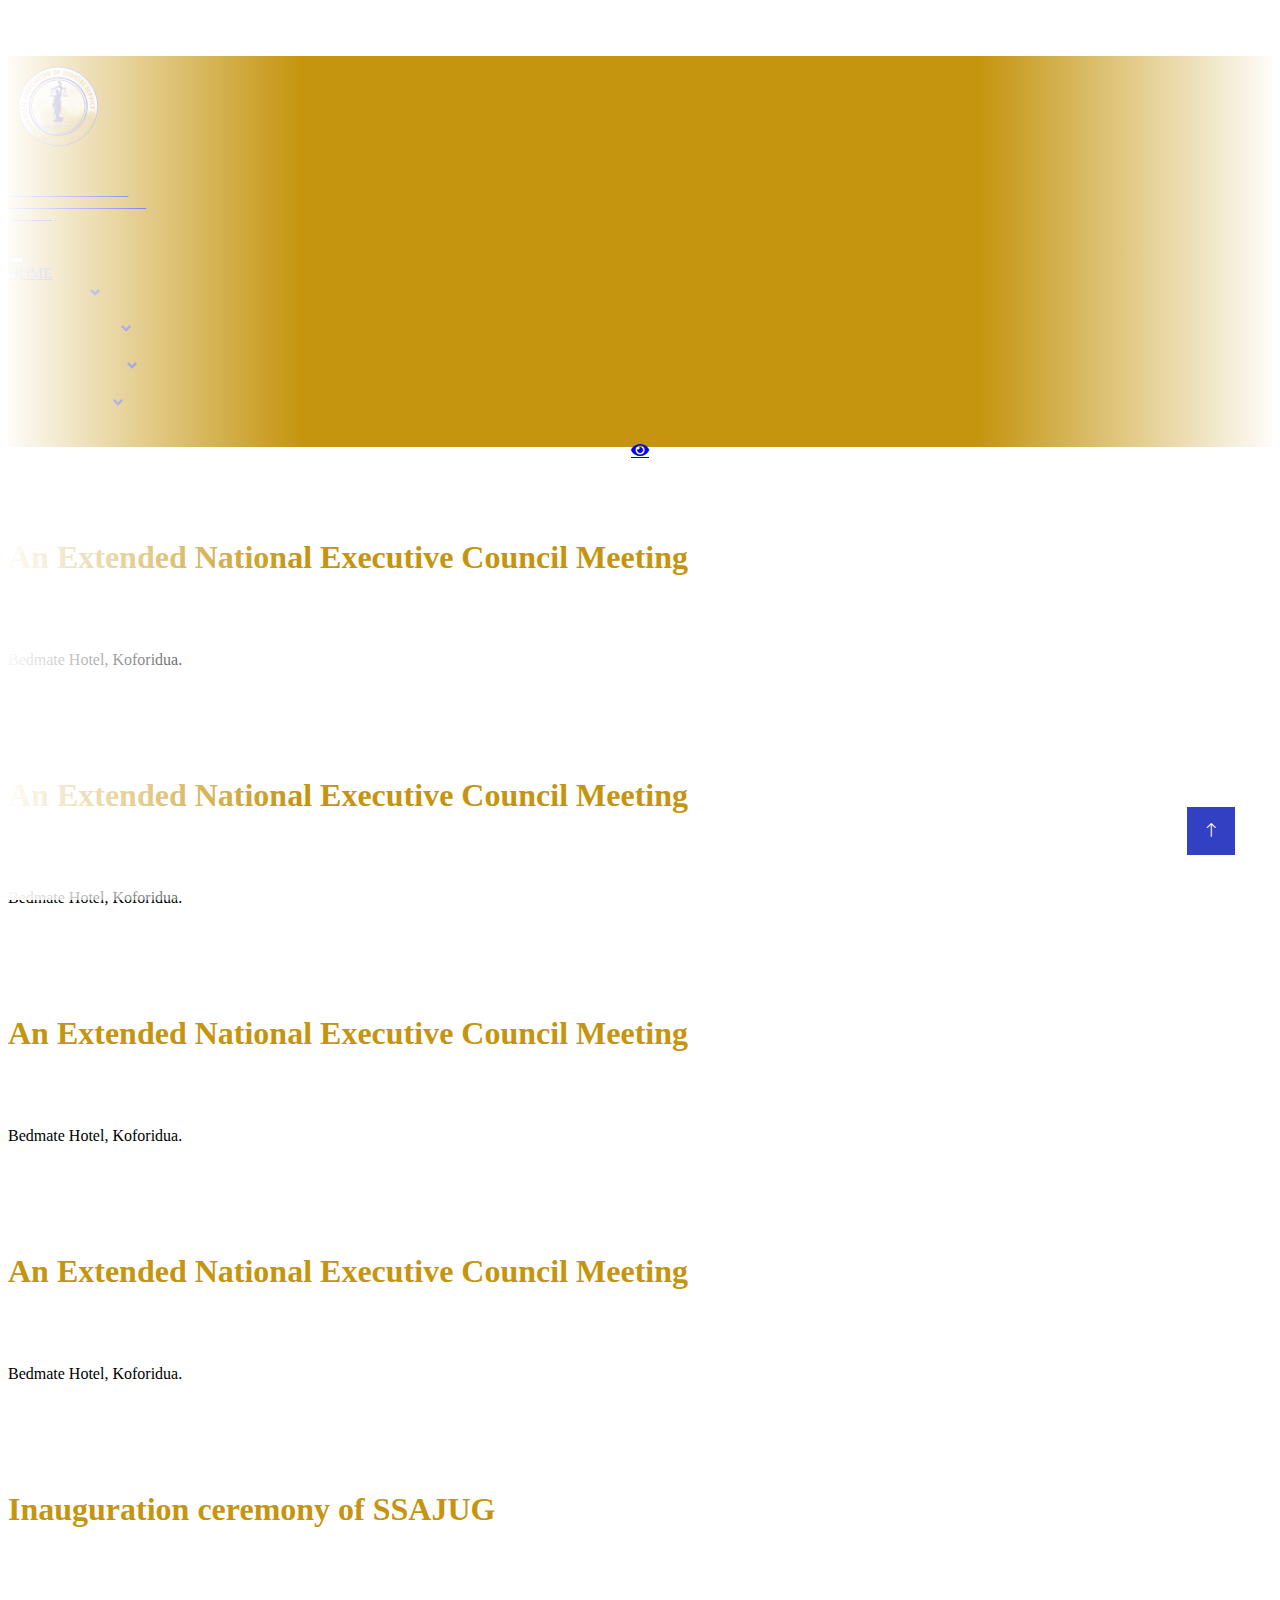
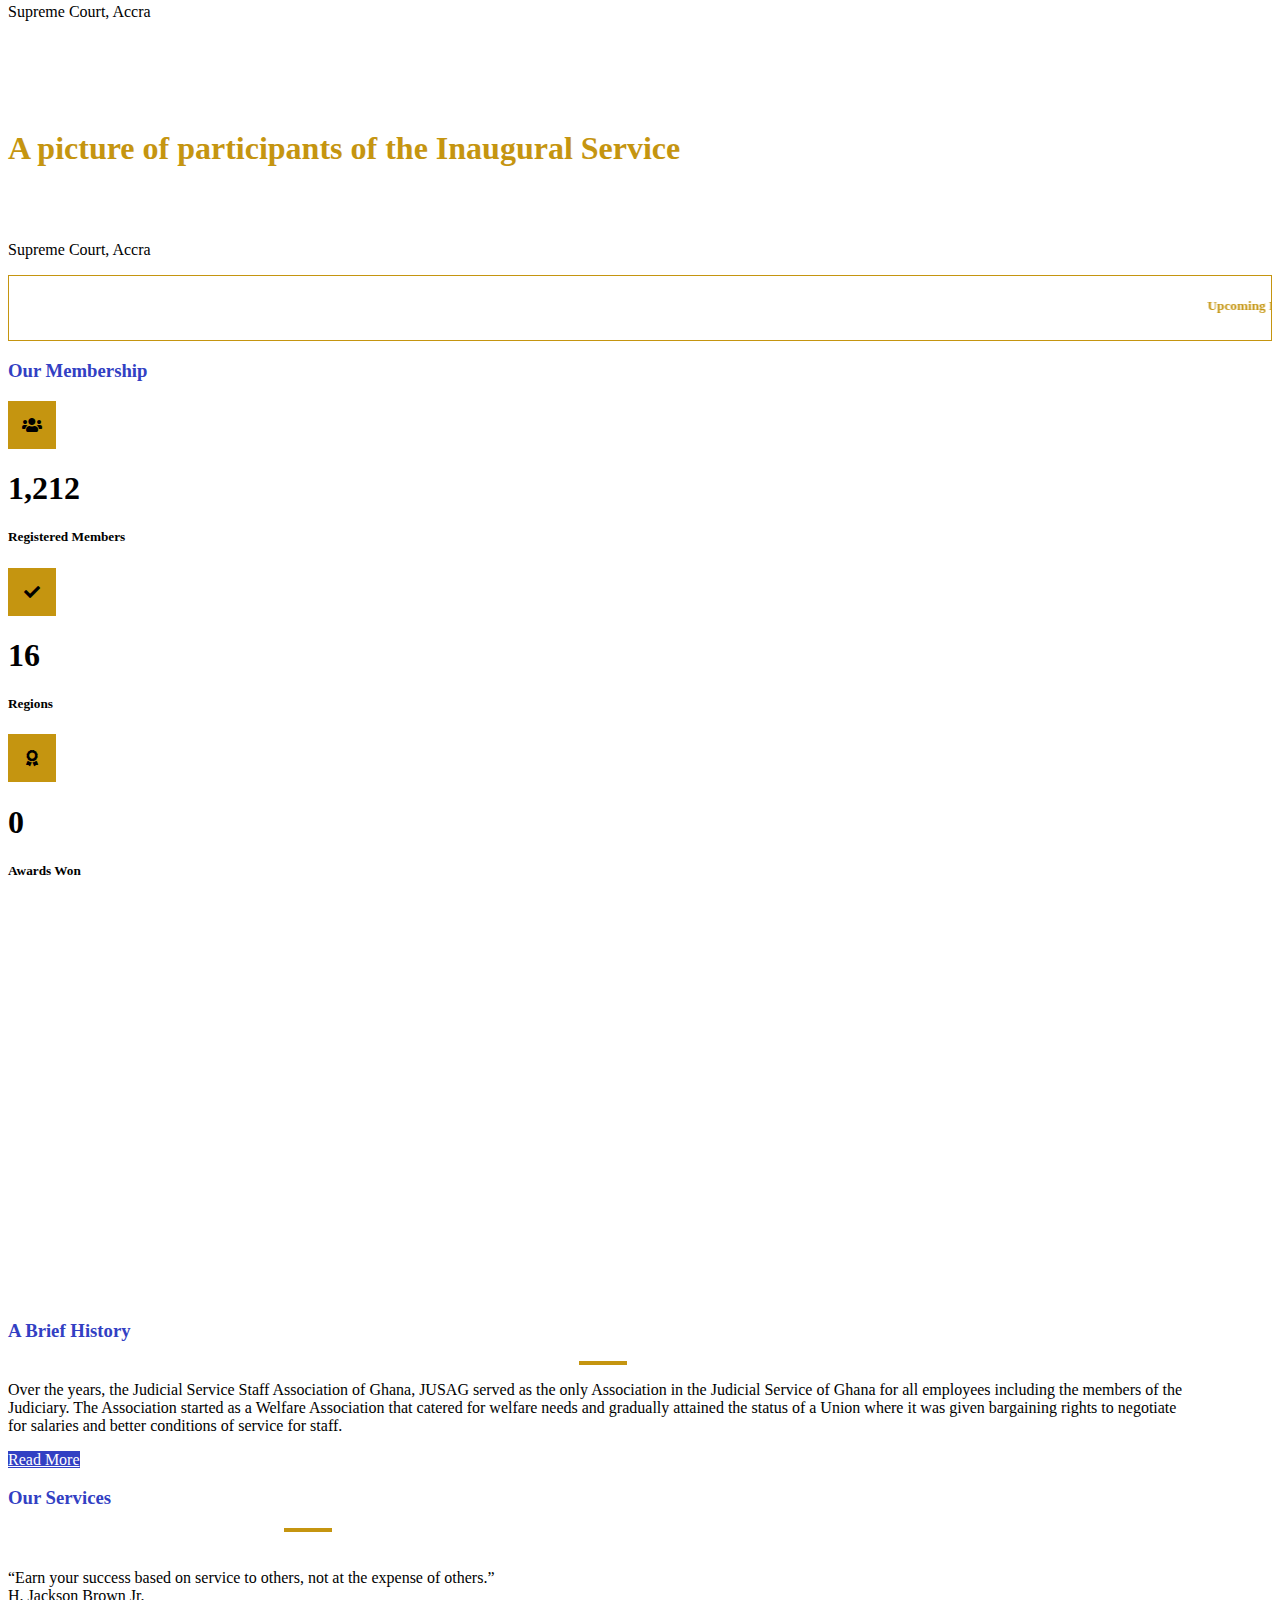
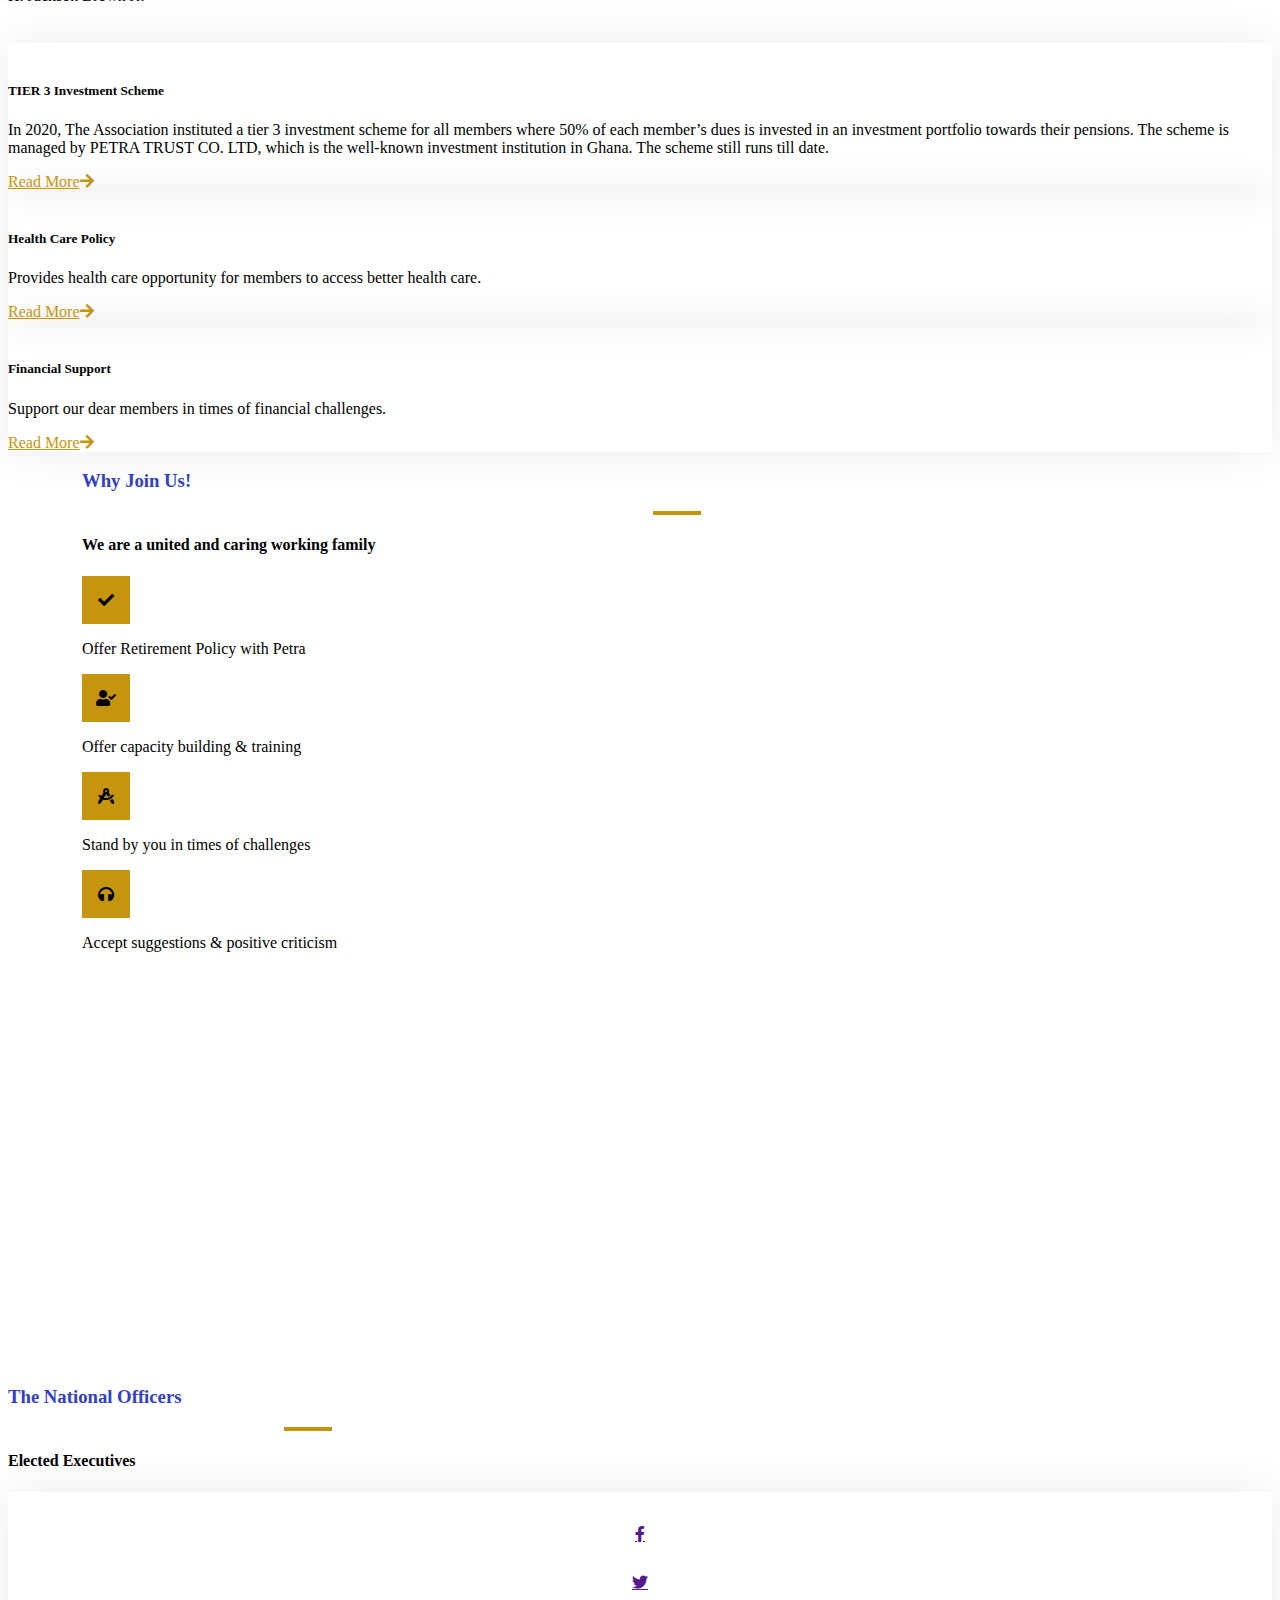
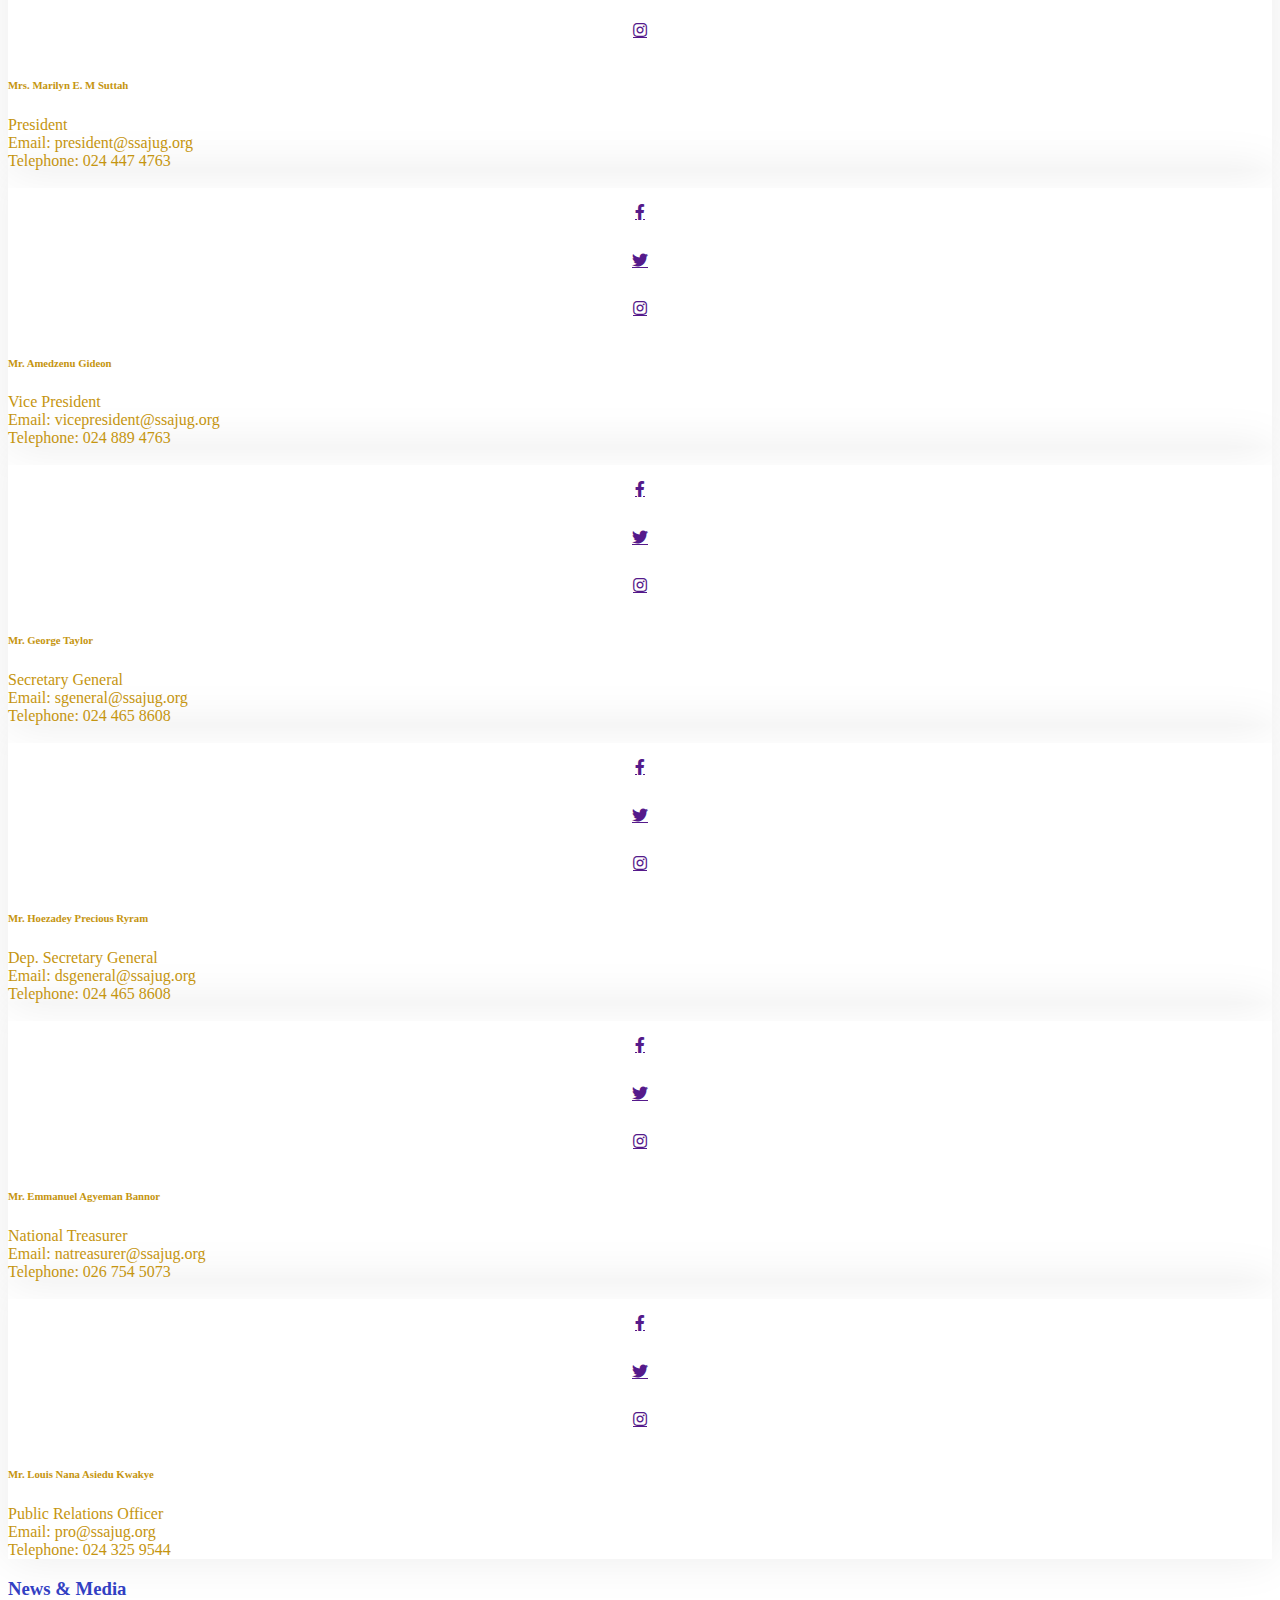
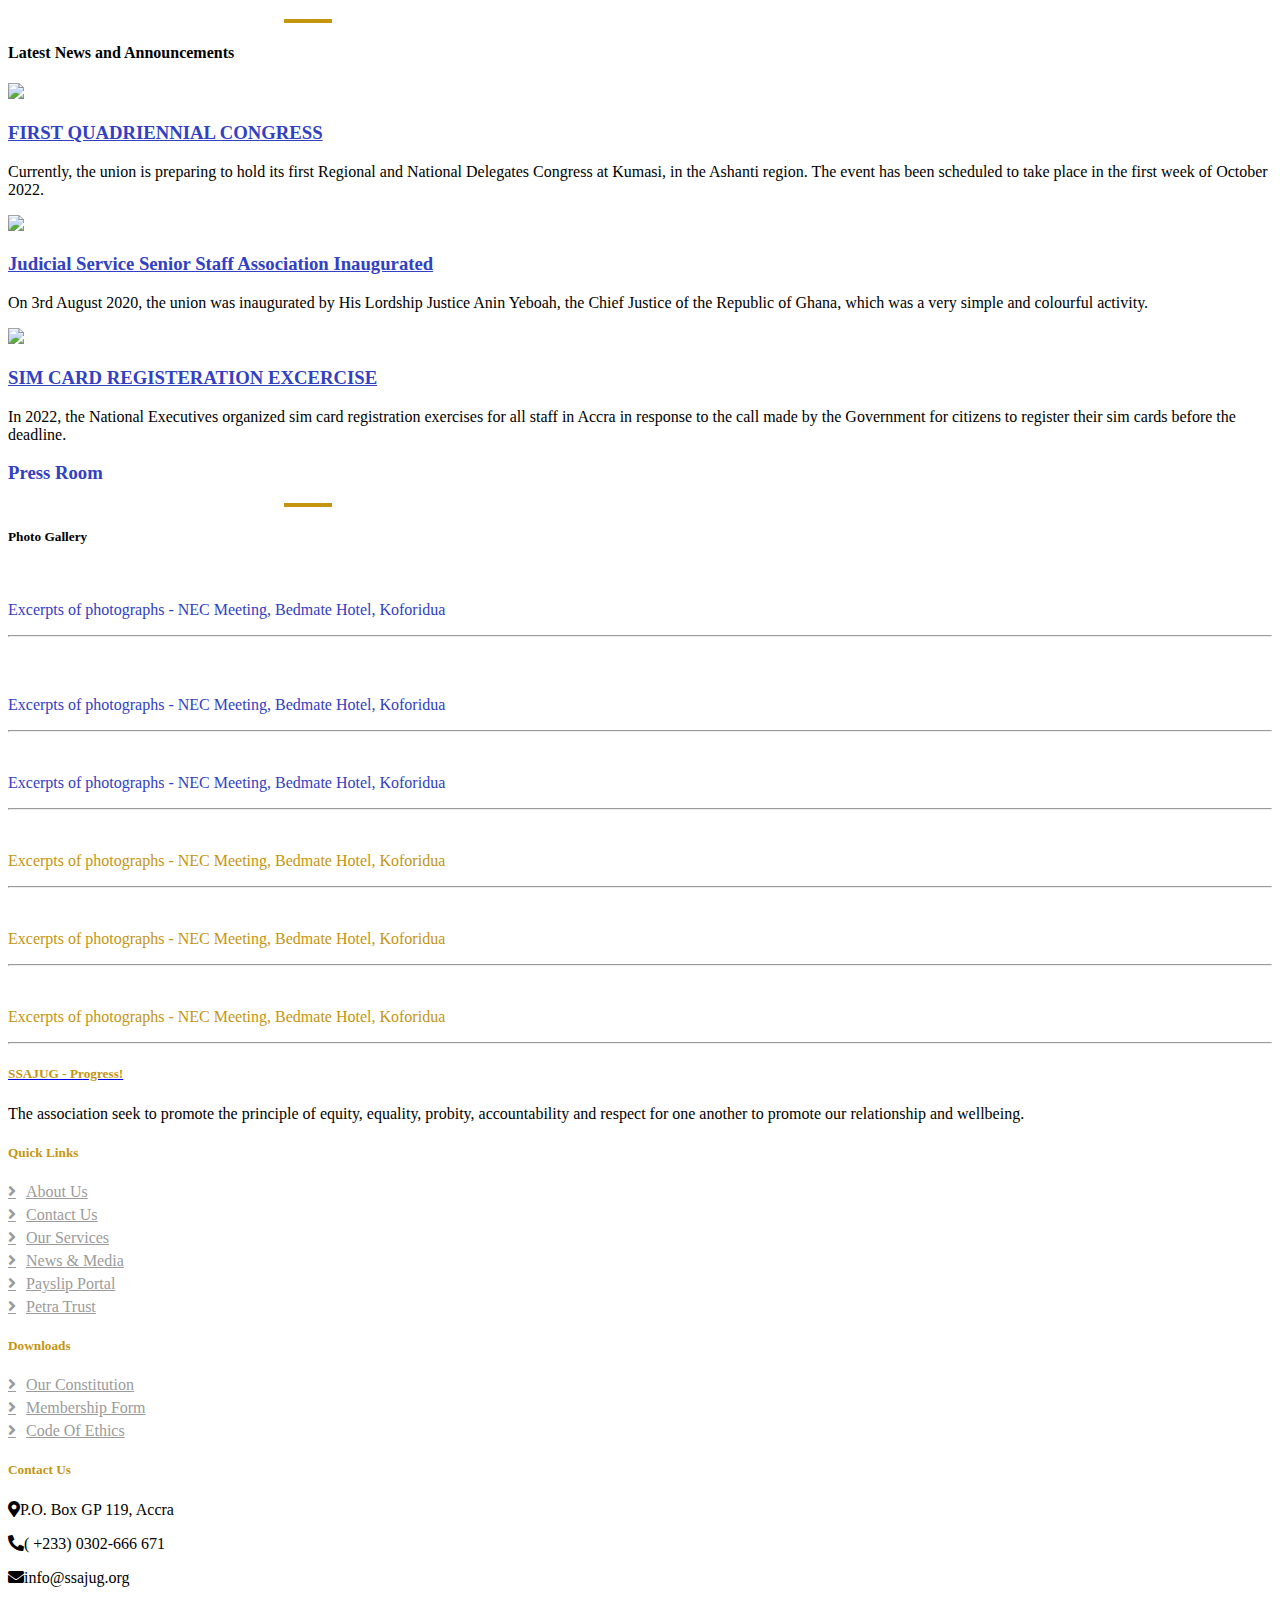
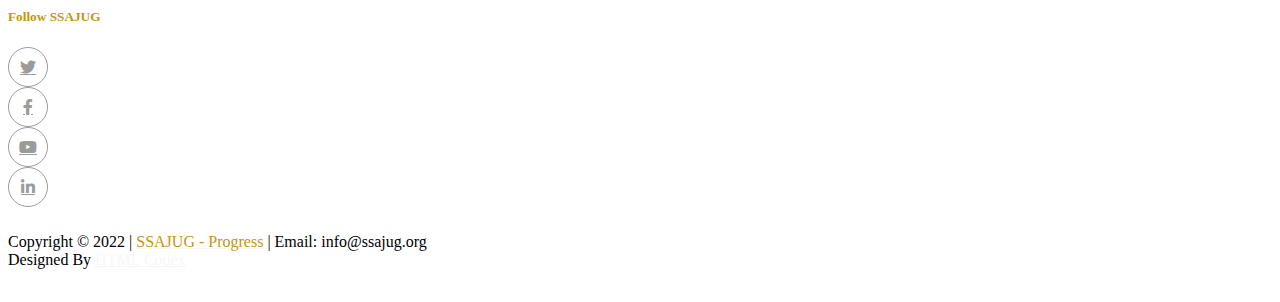
==== index.html @ e260aec9 "rm h4 on index pg" ====
<!DOCTYPE html>
<html lang="en">

<head>
    <meta charset="UTF-8">
    <meta http-equiv="X-UA-Compatible" content="IE=edge, chrome=1">
    <title>::SSAJUG - Progress</title>
    <meta content="width=device-width, initial-scale=1.0" name="viewport">
    <meta content="" name="keywords">
    <meta content="" name="description">
    

    <!-- Favicon -->
    <link href="img/favicon.ico" rel="icon">

    <!-- Google Web Fonts -->
    <link rel="preconnect" href="https://fonts.googleapis.com">
    <link rel="preconnect" href="https://fonts.gstatic.com" crossorigin>
    <link href="https://fonts.googleapis.com/css2?family=Open+Sans:wght@400;500&family=Roboto:wght@500;700;900&display=swap" rel="stylesheet"> 

    <!-- Icon Font Stylesheet -->
    <!--bootstrap-->
    <link href="https://cdn.jsdelivr.net/npm/bootstrap@5.1.3/dist/css/bootstrap.min.css" rel="stylesheet" 
                integrity="sha384-1BmE4kWBq78iYhFldvKuhfTAU6auU8tT94WrHftjDbrCEXSU1oBoqyl2QvZ6jIW3" 
                crossorigin="anonymous">
    <link href="https://cdnjs.cloudflare.com/ajax/libs/font-awesome/5.10.0/css/all.min.css" rel="stylesheet">
    <link href="https://cdn.jsdelivr.net/npm/bootstrap-icons@1.4.1/font/bootstrap-icons.css" rel="stylesheet">

    <!-- Libraries Stylesheet -->
    <link href="lib/animate/animate.min.css" rel="stylesheet">
    <link href="lib/owlcarousel/assets/owl.carousel.min.css" rel="stylesheet">
    <link href="lib/lightbox/css/lightbox.min.css" rel="stylesheet">

    <!-- Customized Bootstrap Stylesheet -->
    <link href="css/bootstrap.min.css" rel="stylesheet">

    <!-- Template Stylesheet -->
    <link href="css/style.css" rel="stylesheet">
</head>

<body>
    <!-- Spinner Start -->
    <div id="spinner" class="show bg-white position-fixed translate-middle w-100 vh-100 top-50 start-50 d-flex align-items-center justify-content-center">
        <div class="spinner-border text-primary" style="width: 3rem; height: 3rem;" role="status">
            <span class="sr-only">Loading...</span>
        </div>
    </div>
    <!-- Spinner End -->


     <!-- Navbar Start -->
    <nav class="navbar navbar-expand-lg bg-white navbar-light sticky-top p-3">
        <a href="index.html" class="navbar-brand d-flex align-items-center justify-content-start border-end px-4 px-lg-5">
            <img src="img/logo.png" width="100px" class="mx-1" >
            <h6 class=" text px-3 yellow-color"> Senior Staff Association of<br>The Judicial Service of Ghana <br> (SSAJUG)</h6>
        </a>
        <button type="button" class="navbar-toggler me-4" data-bs-toggle="collapse" data-bs-target="#navbarCollapse">
            <span class="navbar-toggler-icon"></span>
        </button>
        <div class="collapse navbar-collapse" id="navbarCollapse">
            <div class="navbar-nav ms-auto p-4 p-lg-0">
                <a href="index.html" class="nav-item nav-link active">Home</a>                
                <div class="nav-item dropdown">
                    <a href="#about" class="nav-link dropdown-toggle" data-bs-toggle="dropdown">About Us</a>
                    <div class="dropdown-menu bg-light m-0">
                        <a href="#history" target="_blank" class="dropdown-item">History</a>
                        <a href="about.html" class="dropdown-item">Aims & Objectives</a>                                         
                        <a href="#natexe" class="dropdown-item">National Executives</a>
                        <a href="team.html" class="dropdown-item"> Regional Executives </a>
                        <a href="promoters.html" class="dropdown-item"> Promoters </a>
                    </div>
                </div>

                <div class="nav-item dropdown">
                  <a href="#"class="nav-link dropdown-toggle" data-bs-toggle="dropdown"> Our Services</a>  
                   <div class="dropdown-menu bg-light m-0">
                    <a href="#services" class="dropdown-item">Investment Policy</a>
                    <a href="#services" class="dropdown-item">Health Care Policy</a>
                    <a href="#services" class="dropdown-item">Financial Support</a>                
                    
                    
                   </div>
                </div>

                <div class="nav-item dropdown">
                    <a href="#news" class="nav-link dropdown-toggle" data-bs-toggle="dropdown"> News & Media</a>
                    <div class="dropdown-menu bg-light m-0">
                        <a href="news.html" class="dropdown-item">News</a>                        
                        <a href="videos.html" class="dropdown-item">Videos</a>
                        <a href="photos.html" class="dropdown-item">Photo Gallery</a>
                        
                    </div>
                </div>

                <div class="nav-item dropdown">
                    <a href="#" class="nav-link dropdown-toggle" data-bs-toggle="dropdown"> Downloads</a>
                    <div class="dropdown-menu bg-light m-0">                       
                        <a href="doc/SSAJUG CONSTITUTION 2.pdf" target="_blank" class="dropdown-item">Our Constitution</a>
                        <a href="doc/SSAJUG History .pdf" target="_blank" class="dropdown-item">Brief History of SSAJUG</a>
                        <a href="https://forms.gle/UhFA7K4LvKZaKtN39" target="_blank" class="dropdown-item">Membership Registration Form</a>
                        <a href="doc/Codeofethics.pdf" target="_blank" class="dropdown-item">Code of Ethics</a> 
                    </div>
                </div>
                                
                <a href="contact.html" class="nav-item nav-link">Contact</a>
            </div>
           <!--  <a href="" class="btn btn-primary rounded-0 py-4 px-lg-5 d-none d-lg-block">Get A Quote<i class="fa fa-arrow-right ms-3"></i></a> -->
        </div>
    </nav>
    <!-- Navbar End -->


    <!-- Carousel Start -->
    <div class="container-fluid p-0 pb-0 wow fadeIn" height="80vh" data-wow-delay="0.1s">
        <div class="owl-carousel header-carousel position-relative">
            <div class="owl-carousel-item position-relative" data-dot="<img src='img/carousel-1.jpg'>">
                <img class="img-fluid" src="img/carousel-1.jpg" alt="">
                <div class="carousel-caption d-none d-md-block">
                    <h6  style= "font-size:xx-large;" class="yellow-color">An Extended National Executive Council Meeting</h6>
                    <p class="fs-5 fw-medium text-white mb-4 pb-3">Bedmate Hotel, Koforidua.</p>
                  </div>    
                
            </div>
            <div class="owl-carousel-item position-relative" data-dot="<img src='img/carousel-2.jpg'>">
                <img class="img-fluid" src="img/carousel-2.jpg" alt="">
                <div class="carousel-caption d-none d-md-block">
                    <h6  style= "font-size:xx-large;" class="yellow-color">An Extended National Executive Council Meeting</h6>
                    <p class="fs-5 fw-medium text-white mb-4 pb-3">Bedmate Hotel, Koforidua.</p>
                  </div>    
               
            </div>
            <div class="owl-carousel-item position-relative" data-dot="<img src='img/carousel-3.jpg'>">
                <img class="img-fluid" src="img/carousel-3.jpg" alt="">
                <div class="carousel-caption d-none d-md-block">
                    <h6  style= "font-size:xx-large;" class="yellow-color">An Extended National Executive Council Meeting</h6>
                    <p class="fs-5 fw-medium text-white mb-4 pb-3"> Bedmate Hotel, Koforidua.</p>
                  </div>           
                    </div>

                <div class="owl-carousel-item position-relative" data-dot="<img src='img/carousel-4.jpg'>">
                                <img class="img-fluid" src="img/carousel-4.jpg" alt="">
                                <div class="carousel-caption d-none d-md-block">
                                    <h6  style= "font-size:xx-large;" class="yellow-color">An Extended National Executive Council Meeting</h6>
                                    <p class="fs-5 fw-medium text-white mb-4 pb-3"> Bedmate Hotel, Koforidua.</p>
                                  </div>    
                               
                            </div>  
                            
                            <div class="owl-carousel-item position-relative" data-dot="<img src='img/carousel-5.jpg'>">
                                <img class="img-fluid" src="img/carousel-5.jpg" alt="">
                                <div class="carousel-caption d-none d-md-block">
                                    <h6  style= "font-size:xx-large;" class="yellow-color">Inauguration ceremony of SSAJUG</h6>
                                    <p class="fs-5 fw-medium text-white mb-4 pb-3">Supreme Court, Accra</p>
                                  </div>    
                               
                            </div>

                            <div class="owl-carousel-item position-relative" data-dot="<img src='img/carousel-6.jpg'>">
                                <img class="img-fluid" src="img/carousel-6.jpg" alt="">
                                <div class="carousel-caption d-none d-md-block">
                                    <h6  style= "font-size:xx-large;" class="yellow-color">A picture of participants of the Inaugural 
                                    Service</h6>
                                    <p class="fs-5 fw-medium text-white mb-4 pb-3">Supreme Court, Accra</p>
                                  </div>    
                               
                            </div>


                        </div>                        
                    </div>
                    
                </div> 
            </div>
        </div>
    </div>
    <!-- Carousel End -->

    <!--marquee starts-->
            <div class="bg-dark py-2 bmain">
            <marquee class="">
                <h5 class="text-white m-3 font-weight-medium " > <span class="yellow-color "> Upcoming Event: </span>    First Quadriennial Delegates Congress <span class=" mx-4 blue-color borderEnd border-end"></span> <span class="yellow-color  "> Theme: </span>  "Promoting Efficiency in Justice Delivery; The Role of Staff and Management" <span class=" mx-4 blue-color borderEnd border-end"></span><span class="yellow-color "> Date:</span> October 4th - 8th, 2022  <span class=" mx-4 borderEnd border-end "></span> <span class="yellow-color"> Venue: </span>  Kwame Nkrumah University of Science and Technology (KNUST) Campus, Kumasi  <span class=" mx-4 borderEnd border-end "></span> <span class="yellow-color "> Special Guest: </span> His Lordship Justice Anin Yeboah (Chief Justice of the Republic of Ghana) </h5>
            </marquee>
            </div>
<!--marquee starts-->




    <!-- Feature Start -->
    <div class="container-xxl py-5">
        <div class="container">
            <div class="row g-5">
                <h3 class="text-center blue-color"> Our Membership </h3>  
                
                                     <!-- <div class="intro-stroke"></div> -->
                
                <div class="col-md-6 col-lg-4 wow fadeIn" data-wow-delay="0.1s">
                    <div class="d-flex align-items-center mb-4">
                        <div class="btn-lg-square bgd-primary rounded-circle me-3">
                            <i class="fa fa-users text-white"></i>
                        </div>
                        <h1 class="mb-0" data-toggle="counter-up"> 1,212 </h1>
                    </div>
                    <h5 class="mb-3">Registered Members</h5>
                    <!-- <span>Tempor erat elitr rebum at clita. Diam dolor diam ipsum sit</span> -->
                </div>
                <div class="col-md-6 col-lg-4 wow fadeIn" data-wow-delay="0.3s">
                    <div class="d-flex align-items-center mb-4">
                        <div class="btn-lg-square bgd-primary rounded-circle me-3">
                            <i class="fa fa-check text-white"></i>
                        </div>
                        <h1 class="mb-0" data-toggle="counter-up"> 16</h1>
                    </div>
                    <h5 class="mb-3">Regions</h5>
                    <!-- <span>Tempor erat elitr rebum at clita. Diam dolor diam ipsum sit</span> -->
                </div>
                <div class="col-md-6 col-lg-4 wow fadeIn" data-wow-delay="0.5s">
                    <div class="d-flex align-items-center mb-4">
                        <div class="btn-lg-square bgd-primary rounded-circle me-3">
                            <i class="fa fa-award text-white"></i>
                        </div>
                        <h1 class="mb-0" data-toggle="counter-up">0</h1>
                    </div>
                    <h5 class="mb-3">Awards Won</h5>
                    <!-- <span>Tempor erat elitr rebum at clita. Diam dolor diam ipsum sit</span> -->
                </div>
                
            </div>
        </div>
    </div>
    <!-- Feature Start -->


    <!-- About Start -->
    <div class="container-fluid bg-light overflow-hidden my-5 px-lg-0" id="about">
        <div class="container about px-lg-0">
            <div class="row g-0 mx-lg-0">
                <div class="col-lg-6 ps-lg-0 wow fadeIn" data-wow-delay="0.1s" style="min-height: 400px;">
                    <div class="position-relative h-100">
                        <img class="position-absolute img-fluid w-90 h-30" src="img/about.jpg" style="object-fit: cover;" alt="">
                    </div>
                </div>
                <div class="col-lg about-text py-5 wow fadeIn" data-wow-delay="0.5s" id="history">
                    <div class="p-lg-5 pe-lg-0">
                        <h3 class="  blue-color mb-3 text-center" > A Brief History</h3>

                        <div class="intro-stroke"></div>

                        <!-- <h4 class=" py-4 text-center"> A Brief History </h4> -->
                        <p class="py-4">Over the years, the Judicial Service Staff Association of Ghana, JUSAG served as the only Association
                            in the Judicial Service of Ghana for all employees including the members of the Judiciary. 
                            The Association started as a Welfare Association that catered for welfare needs and gradually attained
                            the status of a Union where it was given bargaining rights to negotiate for salaries and better conditions 
                            of service for staff. 
                            </p>                          
                            
                            <a href="briefhistory.html" class="btn btn-primary rounded-pill py-2 px-3 animated slideInLeft">Read More</a>
                       
                    </div>
                </div>
            </div>
        </div>
    </div>
    <!-- About End -->


    <!-- Service Start -->
    <div class="container-xxl py-5" id="services">
        <div class="container">
            <div class="text-center mx-auto mb-5 wow fadeInUp" data-wow-delay="0.1s" style="max-width: 600px;">
                <h3 class="blue-color mb-3"  >Our Services</h3>

                <div class="intro-stroke"></div>

                <h6 class="mb-4  py-4 text-black" style="font-size:medium ; font-weight: 100;">“Earn your success based on service to others, not at the expense of others.” <br> H. Jackson Brown Jr.</h6>
            </div>
            <div class="row g-4">
                <div class="col-md-6 col-lg-4 wow fadeInUp" data-wow-delay="0.1s">
                    <div class="service-item rounded overflow-hidden">
                        <img class="img-fluid" src="img/petra trust.jpg" alt="">
                        <div class="position-relative p-4 pt-0">
                            <div class="">
                                <!-- <i class="fa fa-solar-panel fa-3x"></i> -->
                            </div>
                            <h5 class="mb-3 mt-3"> TIER 3 Investment Scheme</h5>
                            <p>In 2020, The Association instituted a tier 3 investment scheme for all members where
                                50% of each member’s dues is invested in an investment portfolio towards their pensions.
                                The scheme is managed by PETRA TRUST CO. LTD, which is the well-known
                                investment institution in Ghana. The scheme still runs till date.
                                </p>
                            <a class="small fw-medium yellow-color" href="https://petraonline.com/" target="_blank">Read More<i class="fa fa-arrow-right ms-2"></i></a>
                        </div>
                    </div>
                </div>
                <div class="col-md-6 col-lg-4 wow fadeInUp" data-wow-delay="0.3s">
                    <div class="service-item rounded overflow-hidden">
                        <img class="img-fluid" src="img/health-policy.jpg" alt="">
                        <div class="position-relative p-4 pt-0">
                            <div class="">
                                <!-- <i class="fa fa-wind fa-3x"></i> -->
                            </div>
                            <h5 class="mb-3 mt-3">Health Care Policy</h5>
                            <p> Provides health care opportunity for members to access better health care.</p>
                            <a class="small fw-medium yellow-color"  href="">Read More<i class="fa fa-arrow-right ms-2"></i></a>
                        </div>
                    </div>
                </div>
                <div class="col-md-6 col-lg-4 wow fadeInUp" data-wow-delay="0.5s">
                    <div class="service-item rounded overflow-hidden">
                        <img class="img-fluid" src="img/loan.jpg" alt="">
                        <div class="position-relative p-4 pt-0">
                            <div class="">
                                <!-- <i class="fa fa-lightbulb fa-3x"></i> -->
                            </div>
                            <h5 class="mb-3 mt-3"> Financial Support </h5>
                            <p>Support our dear members in times of financial challenges.</p>
                            <a class="small fw-medium yellow-color"  href="">Read More<i class="fa fa-arrow-right ms-2"></i></a>
                        </div>
                    </div>
                </div>  
                
                
               
            </div>
        </div>
    </div>
    <!-- Service End -->


    <!-- Feature Start -->
    <div class="container-fluid bg-light overflow-hidden my-5 px-lg-0" id="join">
        <div class="container feature px-lg-0">
            <div class="row g-0 mx-lg-0">
                <div class="col-lg-6 feature-text py-5 wow fadeIn" data-wow-delay="0.1s">
                    <div class="p-lg-5 ps-lg-0">
                        <h3 class=" blue-color mb-3 text-center "  >Why Join Us!</h3>

                        <div class="intro-stroke"></div>

                        <h4 class="mb-4 py-4">We are a united and caring working family</h4>
                        <!-- <p class="mb-4 pb-2">Help plan for your Retirement</p> -->
                        <div class="row g-4">
                            <div class="col-6">
                                <div class="d-flex align-items-center">
                                    <div class="btn-lg-square bgd-primary rounded-circle" >
                                        <i class="fa fa-check text-white"></i>
                                    </div>
                                    <div class="ms-4">
                                        <p class="mb-0">Offer Retirement Policy with Petra</p>
                                       
                                    </div>
                                </div>
                            </div>
                            <div class="col-6">
                                <div class="d-flex align-items-center">
                                    <div class="btn-lg-square bgd-primary rounded-circle">
                                        <i class="fa fa-user-check text-white"></i>
                                    </div>
                                    <div class="ms-4">
                                        <p class="mb-0">Offer capacity building & training</p>
                                        
                                    </div>
                                </div>
                            </div>
                            <div class="col-6">
                                <div class="d-flex align-items-center">
                                    <div class="btn-lg-square bgd-primary rounded-circle">
                                        <i class="fa fa-drafting-compass text-white"></i>
                                    </div>
                                    <div class="ms-4">
                                        <p class="mb-0">Stand by you in times of challenges</p>
                                       
                                    </div>
                                </div>
                            </div>
                            <div class="col-6">
                                <div class="d-flex align-items-center">
                                    <div class="btn-lg-square bgd-primary rounded-circle">
                                        <i class="fa fa-headphones text-white"></i>
                                    </div>
                                    <div class="ms-4">
                                        <p class="mb-0">Accept suggestions & positive criticism</p>
                                        
                                    </div>
                                </div>
                            </div>
                        </div>
                    </div>
                </div>
                <div class="col-lg-6 pe-lg-0 wow fadeIn" data-wow-delay="0.5s" style="min-height: 400px;">
                    <div class="position-relative h-100">
                        <img class="position-absolute img-fluid w-100 h-100" src="img/feature.jpg" style="object-fit: cover;" alt="">
                    </div>
                </div>
            </div>
        </div>
    </div>
    <!-- Feature End -->


    


    <!-- Team Start -->
    <div class="container-xxl py-5" id="natexe">
        <div class="container">
            <div class="text-center mx-auto mb-5 wow fadeInUp" data-wow-delay="0.1s" style="max-width: 600px;">
                <h3 class="blue-color mb-3 ">The National Officers </h3>

                <div class="intro-stroke"></div>

                <h4 class="mb-4 py-4"> Elected Executives </h4>
            </div>

            <!--first row start-->
                <div class="row g-4">
                <div class="col-lg-4 col-md-6  mb-3 wow fadeInUp" data-wow-delay="0.1s">
                    <div class="team-item rounded overflow-hidden yellow-color">
                        <div class="d-flex">
                            <img class="img-fluid w-75" src="img/Presido.jpg" alt="">
                            <div class="team-social w-25">
                                <a class="btn btn-lg-square btn-outline-primary rounded-circle mt-3" href=""><i class="fab fa-facebook-f"></i></a>
                                <a class="btn btn-lg-square btn-outline-primary rounded-circle mt-3" href=""><i class="fab fa-twitter"></i></a>
                                <a class="btn btn-lg-square btn-outline-primary rounded-circle mt-3" href=""><i class="fab fa-instagram"></i></a>
                            </div>
                        </div>
                        <div class="p-4">
                            <h6>Mrs. Marilyn E. M Suttah</h6>
                            <span>President</span><br>
                            <span>Email: president@ssajug.org</span><br>
                            <span>Telephone: 024 447 4763</span>
                        </div>
                    </div>
                </div>

                <div class="col-lg-4 col-md-6  mb-3 wow fadeInUp" data-wow-delay="0.1s">
                    <div class="team-item rounded overflow-hidden yellow-color">
                        <div class="d-flex">
                            <img class="img-fluid w-75" src="img/team-1.jpg" alt="">
                            <div class="team-social w-25">
                                <a class="btn btn-lg-square btn-outline-primary rounded-circle mt-3" href=""><i class="fab fa-facebook-f"></i></a>
                                <a class="btn btn-lg-square btn-outline-primary rounded-circle mt-3" href=""><i class="fab fa-twitter"></i></a>
                                <a class="btn btn-lg-square btn-outline-primary rounded-circle mt-3" href=""><i class="fab fa-instagram"></i></a>
                            </div>
                        </div>
                        <div class="p-4">
                            <h6>Mr. Amedzenu Gideon </h6>
                            <span>Vice President</span><br>
                            <span>Email: vicepresident@ssajug.org</span><br>
                            <span>Telephone: 024 889 4763</span>
                        </div>
                    </div>
                </div>
                <div class="col-lg-4 col-md-6 mb-3 wow fadeInUp" data-wow-delay="0.3s">
                    <div class="team-item rounded overflow-hidden yellow-color">
                        <div class="d-flex">
                            <img class="img-fluid w-75" src="img/team-2.jpg" alt="">
                            <div class="team-social w-25">
                                <a class="btn btn-lg-square btn-outline-primary rounded-circle mt-3" href=""><i class="fab fa-facebook-f"></i></a>
                                <a class="btn btn-lg-square btn-outline-primary rounded-circle mt-3" href=""><i class="fab fa-twitter"></i></a>
                                <a class="btn btn-lg-square btn-outline-primary rounded-circle mt-3" href=""><i class="fab fa-instagram"></i></a>
                            </div>
                        </div>
                        <div class="p-4">
                            <h6>Mr. George Taylor</h6>
                            <span>Secretary General</span><br>
                            <span>Email: sgeneral@ssajug.org</span><br>
                            <span>Telephone: 024 465 8608</span>
                        </div>
                    </div>
                </div>
                <div class="col-lg-4 col-md-6 mb-3 wow fadeInUp" data-wow-delay="0.3s">
                    <div class="team-item rounded overflow-hidden yellow-color">
                        <div class="d-flex">
                            <img class="img-fluid w-75" src="img/Dep sec.jpg" alt="">
                            <div class="team-social w-25">
                                <a class="btn btn-lg-square btn-outline-primary rounded-circle mt-3" href=""><i class="fab fa-facebook-f"></i></a>
                                <a class="btn btn-lg-square btn-outline-primary rounded-circle mt-3" href=""><i class="fab fa-twitter"></i></a>
                                <a class="btn btn-lg-square btn-outline-primary rounded-circle mt-3" href=""><i class="fab fa-instagram"></i></a>
                            </div>
                        </div>
                        <div class="p-4">
                            <h6>Mr. Hoezadey Precious Ryram </h6>
                            <span>Dep. Secretary General</span><br>
                            <span>Email: dsgeneral@ssajug.org</span><br>
                            <span>Telephone: 024 465 8608</span>
                        </div>
                    </div>
                </div>

                <div class="col-lg-4 col-md-6 wow fadeInUp" data-wow-delay="0.1s">
                    <div class="team-item rounded overflow-hidden yellow-color">
                        <div class="d-flex">
                            <img class="img-fluid w-75" src="img/team-3.jpg" alt="">
                            <div class="team-social w-25">
                                <a class="btn btn-lg-square btn-outline-primary rounded-circle mt-3" href=""><i class="fab fa-facebook-f"></i></a>
                                <a class="btn btn-lg-square btn-outline-primary rounded-circle mt-3" href=""><i class="fab fa-twitter"></i></a>
                                <a class="btn btn-lg-square btn-outline-primary rounded-circle mt-3" href=""><i class="fab fa-instagram"></i></a>
                            </div>
                        </div>
                        <div class="p-4">
                            <h6>Mr. Emmanuel Agyeman Bannor</h6>
                            <span>National Treasurer</span><br>
                            <span>Email: natreasurer@ssajug.org</span><br>
                            <span>Telephone: 026 754 5073 </span>
                        </div>
                    </div>
                </div>

                <div class="col-lg-4 col-md-6 wow fadeInUp" data-wow-delay="0.1s">
                    <div class="team-item rounded overflow-hidden yellow-color">
                        <div class="d-flex">
                            <img class="img-fluid w-75" src="img/team-4.jpg" alt="">
                            <div class="team-social w-25">
                                <a class="btn btn-lg-square btn-outline-primary rounded-circle mt-3" href="" ><i class="fab fa-facebook-f"></i></a>
                                <a class="btn btn-lg-square btn-outline-primary rounded-circle mt-3" href="" ><i class="fab fa-twitter"></i></a>
                                <a class="btn btn-lg-square btn-outline-primary rounded-circle mt-3" href="" ><i class="fab fa-instagram"></i></a>
                            </div>
                        </div>
                        <div class="p-4">
                            <h6>Mr. Louis Nana Asiedu Kwakye</h6>
                            <span>Public Relations Officer</span><br>
                            <span>Email: pro@ssajug.org</span><br>
                            <span>Telephone: 024 325 9544</span>
                        </div>
                    </div>
                </div>                
            </div>          
            
        </div>
    </div>
    <!-- Team End -->


    <!-- News and media Start -->
    <div class="container-fluid-xxl py-5 bg-light" id="news">
        <div class="container">
            <div class="text-center mx-auto mb-5 wow fadeInUp" data-wow-delay="0.1s" style="max-width: 600px;">
                <h3 class="blue-color mb-3" >News & Media</h3>

                <div class="intro-stroke"></div>

                <h4 class="mb-3 py-4 ">Latest News and Announcements </h4>
            </div>
            <div class="owl-carousel testimonial-carousel wow fadeInUp" data-wow-delay="0.1s">
                <div class="testimonial-item text-center">
                     <div class="testimonial-text text-center rounded p-4">
                        <img class="img-fluid mx-auto mb-5" src="img/susag launch.jpg">
                        <a  href="https://www.judicial.gov.gh/index.php/publications/news-publications/js-latest-news/item/405-judicial-service-senior-staff-association-inaugurated " target="_blank"
                        class="blue-color "><h3> FIRST QUADRIENNIAL CONGRESS </h3>  </a>
                        <p class="pt-3">Currently, the union is preparing to hold its first Regional and National Delegates Congress at Kumasi, in the Ashanti region. 
                            The event has been scheduled to take place in the first week of October 2022.  </p>
                        
                    </div>
                </div>
                <div class="testimonial-item text-center">
                    <div class="testimonial-text text-center rounded p-4">
                        <img class="img-fluid mx-auto mb-5" src="img/susag3 launch.jpg">
                        <a  href="news_inaugration.html" target="_blank"
                        class="blue-color"> <h3> Judicial Service Senior Staff Association Inaugurated  </h3></a>
                        <p class="pt-3">On 3rd August 2020, the union was inaugurated by His Lordship Justice Anin Yeboah, the Chief Justice of the 
                            Republic of Ghana, which was a very simple and colourful activity.  </p>
                        
                    </div>                    
                </div>
                <div class="testimonial-item text-center">                  
                
                    <div class="testimonial-text text-center rounded p-4">
                        <img class="img-fluid mx-auto mb-5" src="img/susag3 launch.jpg">
                        <a  href="https://www.judicial.gov.gh/index.php/publications/news-publications/js-latest-news/item/405-judicial-service-senior-staff-association-inaugurated " target="_blank"
                        class="blue-color"> <h3>SIM CARD REGISTERATION EXCERCISE</h3></a>
                        <p class="pt-3"> In 2022, the National Executives organized sim card registration exercises for all staff in Accra in response to the call made by the Government for citizens to register 
                            their sim cards before the deadline.   </p>
                        
                    </div>  
                </div>
            </div>
        </div>
    </div>
    <!-- News and media End -->

    <!-- Projects Start -->
    <div class="container-xxl py-5 mb-5">
        <div class="container">
            <div class="text-center mx-auto mb-5 wow fadeInUp" data-wow-delay="0.1s" style="max-width: 600px;">
                <h3 class=" blue-color mb-3 " >Press Room</h3>

                <div class="intro-stroke"></div>

                <h5 class="mb-4 py-4">Photo Gallery</h5>
            </div>
           
            <div class="row g-4 portfolio-container wow fadeInUp" data-wow-delay="0.5s">
                <div class="col-lg-4 col-md-6 portfolio-item first">
                    <div class="portfolio rounded overflow-hidden">
                        <img class="img-fluid" src="img/img-600x400-1.jpg" alt="">
                        <div class="portfolio-btn">
                            <a class="btn btn-lg-square btn-outline-light rounded-circle mx-1" href="img/img-600x400-1.jpg" data-lightbox="portfolio"><i class="fa fa-eye"></i></a>
                            
                        </div>
                    </div>
                    <div class="pt-3">
                        <p class="blue-color mb-0"> Excerpts of photographs - NEC Meeting, Bedmate Hotel, Koforidua </p>
                        <hr class=" blue-color w-25 my-2">
                        <h6 class="lh-base yellow-color"></h6>
                    </div>
                </div>
                <div class="col-lg-4 col-md-6 portfolio-item second">
                    <div class="portfolio rounded overflow-hidden">
                        <img class="img-fluid" src="img/img-600x400-2.jpg" alt="">
                        <div class="portfolio-btn">
                            <a class="btn btn-lg-square btn-outline-light rounded-circle mx-1" href="img/img-600x400-2.jpg" data-lightbox="portfolio"><i class="fa fa-eye"></i></a>
                            
                        </div>
                    </div>
                    <div class="pt-3">
                        <p class="blue-color mb-0"> Excerpts of photographs - NEC Meeting, Bedmate Hotel, Koforidua   </p>
                        <hr class="blue-color w-25 my-2">
                        </h6>
                    </div>
                </div>
                <div class="col-lg-4 col-md-6 portfolio-item third">
                    <div class="portfolio rounded overflow-hidden">
                        <img class="img-fluid" src="img/img-600x400-3.jpg" alt="">
                        <div class="portfolio-btn">
                            <a class="btn btn-lg-square btn-outline-light rounded-circle mx-1" href="img/img-600x400-3.jpg" data-lightbox="portfolio"><i class="fa fa-eye"></i></a>
                            
                        </div>
                    </div>
                    <div class="pt-3">
                        <p class="blue-color mb-0"> Excerpts of photographs - NEC Meeting, Bedmate Hotel, Koforidua </p>
                        <hr class="blue-color w-25 my-2">
                        
                    </div>
                </div>
                <div class="col-lg-4 col-md-6 portfolio-item first">
                    <div class="portfolio rounded overflow-hidden">
                        <img class="img-fluid" src="img/img-600x400-3.jpg" alt="">
                        <div class="portfolio-btn">
                            <a class="btn btn-lg-square btn-outline-light rounded-circle mx-1" href="img/img-600x400-3.jpg" data-lightbox="portfolio"><i class="fa fa-eye"></i></a>
                            
                        </div>
                    </div>
                    <div class="pt-3">
                        <p class="yellow-color mb-0">  Excerpts of photographs - NEC Meeting, Bedmate Hotel, Koforidua</p>
                        <hr class="yellow-color w-25 my-2">
                       
                    </div>
                </div>
                <div class="col-lg-4 col-md-6 portfolio-item second">
                    <div class="portfolio rounded overflow-hidden">
                        <img class="img-fluid" src="img/img-600x400-2.jpg" alt="">
                        <div class="portfolio-btn">
                            <a class="btn btn-lg-square btn-outline-light rounded-circle mx-1" href="img/img-600x400-2.jpg" data-lightbox="portfolio"><i class="fa fa-eye"></i></a>
                            
                        </div>
                    </div>
                    <div class="pt-3">
                        <p class="yellow-color mb-0">Excerpts of photographs - NEC Meeting, Bedmate Hotel, Koforidua</p>
                        <hr class="yellow-color w-25 my-2">
                        
                    </div>
                </div>
                <div class="col-lg-4 col-md-6 portfolio-item third">
                    <div class="portfolio rounded overflow-hidden">
                        <img class="img-fluid" src="img/img-600x400-1.jpg" alt="">
                        <div class="portfolio-btn">
                            <a class="btn btn-lg-square btn-outline-light rounded-circle mx-1" href="img/img-600x400-1.jpg" data-lightbox="portfolio"><i class="fa fa-eye"></i></a>
                            
                        </div>
                    </div>
                    <div class="pt-3">
                        <p class="yellow-color mb-0">Excerpts of photographs - NEC Meeting, Bedmate Hotel, Koforidua</p>
                        <hr class="yellow-color w-25 my-2">
                        
                    </div>
                </div>
            </div>
        </div>
    </div>
    <!-- Projects End -->


    <!-- Footer Start -->
    <div class="container-fluid bg-dark text-body footer mt-5 pt-5 wow fadeIn" data-wow-delay="0.1s">
        <div class="container py-2">
            <div class="row g-5">
                <div class="col-lg-3 col-md-6">
                    <a href="#" class="navbar-brand d-flex align-items-center justify-content-center px-lg-5">
                   
                    <h5 class=" px-3 yellow-color"> SSAJUG - Progress!</h5>
                    </a>
                    <p class=" mt-1" > The association seek to promote the principle of equity, equality,
                  probity, accountability and respect for one another to promote our
                 relationship and wellbeing.</p>          
                </div>
               
                <div class="col-lg-3 col-md-6">
                    <h5 class=" mb-4 yellow-color" >Quick Links</h5>
                    <a class="btn btn-link" href="about.html">About Us</a>
                    <a class="btn btn-link" href="contact.html">Contact Us</a>
                    <a class="btn btn-link" href="#services">Our Services</a>
                    <a class="btn btn-link" href="news.html" >News & Media</a>
                    <a class="btn btn-link" href="https://www.gogpayslip.com/index.php?action=login"  target="_blank">Payslip Portal</a>
                    <a href="https://members.petratrust.com/" target="_blank" class="btn btn-link">Petra Trust</a>
                </div>

                <div class="col-lg-3 col-md-6">
                    <h5 class=" mb-4 yellow-color"> Downloads </h5>
                    <a class="btn btn-link" href="doc/SSAJUG CONSTITUTION 2.pdf" target="_blank">Our Constitution</a>
                    <a class="btn btn-link" href="https://forms.gle/UhFA7K4LvKZaKtN39" target="_blank">Membership Form</a>  
                    <a class="btn btn-link" href="doc/Codeofethics.pdf" target="_blank">Code of Ethics</a>                   
                   
                </div>

                <div class="col-lg-3 col-md-6">
                    <h5 class=" mb-4 yellow-color" > Contact Us</h5>
                    <p class="mb-2"><i class="fa fa-map-marker-alt me-3"></i>P.O. Box GP 119, Accra</p>
                    <p class="mb-2"><i class="fa fa-phone-alt me-3"></i>( +233) 0302-666 671 </p>
                    <p class="mb-2"><i class="fa fa-envelope me-3"></i>info@ssajug.org</p>
                    <h5 class="mb-2 py-3 yellow-color"> Follow  SSAJUG</h5>
                    <div class="d-flex pt-1">
                        <a class="btn btn-square btn-outline-light btn-social" href=""><i class="fab fa-twitter"></i></a>
                        <a class="btn btn-square btn-outline-light btn-social" href=""><i class="fab fa-facebook-f"></i></a>
                        <a class="btn btn-square btn-outline-light btn-social" href=""><i class="fab fa-youtube"></i></a>
                        <a class="btn btn-square btn-outline-light btn-social" href=""><i class="fab fa-linkedin-in"></i></a>
                    </div>
                </div>
               
                
            </div>
        </div>
        <div class="container">
            <div class="copyright">
                <div class="row">
                    <!-- <div class=" mb-3 mb-md-0"> -->
                        <div class="col-md-6 text-center text-md-start mb-3 mb-md-0">
                        Copyright &copy 2022 | <a href="#"><span class="yellow-color"> SSAJUG - Progress </span></a> | Email: info@ssajug.org
                    </div>
                    <div class="col-md-6 text-center text-md-end">
                        <!--/*** This template is free as long as you keep the footer author’s credit link/attribution link/backlink. If you'd like to use the template without the footer author’s credit link/attribution link/backlink, you can purchase the Credit Removal License from "https://htmlcodex.com/credit-removal". Thank you for your support. ***/-->
                        Designed By <a href="https://htmlcodex.com" target="_blank">HTML Codex</a>
                    </div>
                </div>
            </div>
        </div>
    </div>
    <!-- Footer End -->


    <!-- Back to Top -->
    <a href="#" class="btn btn-lg btn-primary btn-lg-square rounded-circle back-to-top" style="background-color: #3240c3;" ><i class="bi bi-arrow-up"></i></a>


    <!-- JavaScript Libraries -->
    <script src="https://code.jquery.com/jquery-3.4.1.min.js"></script>
    <script src="https://cdn.jsdelivr.net/npm/bootstrap@5.0.0/dist/js/bootstrap.bundle.min.js"></script> 
    <script src="https://cdn.jsdelivr.net/npm/bootstrap@5.1.3/dist/css/bootstrap.bundle.min.js"></script>
    <script src="lib/wow/wow.min.js"></script>
    <script src="lib/easing/easing.min.js"></script>
    <script src="lib/waypoints/waypoints.min.js"></script>
    <script src="lib/counterup/counterup.min.js"></script>
    <script src="lib/owlcarousel/owl.carousel.min.js"></script>
    <script src="lib/isotope/isotope.pkgd.min.js"></script>
    <script src="lib/lightbox/js/lightbox.min.js"></script>

    <!-- Template Javascript -->
    <script src="js/main.js"></script>
</body>

</html>
---- css/style.css ----
/********** Template CSS **********/
:root {
    --primary: #3240c3;
    --light: #F6F7F8;
    --dark: #1A2A36;
    --primary-new: rgb(197, 149, 16)
    
    
}

.fw-medium {
    font-weight: 200 !important;
}

.fw-bold {
    font-weight: 700 !important;
}

.fw-black {
    font-weight: 900 !important;
}

.back-to-top {
    position: fixed;
    display: none;
    right: 45px;
    bottom: 45px;
    z-index: 99;

}
.bgd-primary {
    background-color: rgb(197, 149, 16);
}

.btnw-outline-primary{
    color: var(--primary);
    outline: invert;
}


/*** Spinner ***/
#spinner {
    opacity: 0;
    visibility: hidden;
    transition: opacity .5s ease-out, visibility 0s linear .5s;
    z-index: 99999;
}

#spinner.show {
    transition: opacity .5s ease-out, visibility 0s linear 0s;
    visibility: visible;
    opacity: 1;
}


/*** Button ***/
.btn {
    font-weight: 500;
    transition: .5s;
}

.btn-primary{
    color: var(--primary);

}

.btn.btn-primary,
.btn.btn-outline-primary:hover {
    
    color: #FFFFFF;
    background-color: var(--primary);
}

.btn-square {
    width: 38px;
    height: 38px;
}

.btn-sm-square {
    width: 32px;
    height: 32px;
}

.btn-lg-square {
    width: 48px;
    height: 48px;
}

.btn-square,
.btn-sm-square,
.btn-lg-square {
    padding: 0;
    display: flex;
    align-items: center;
    justify-content: center;
    font-weight: normal;
}

/*** Navbar ***/
.navbar.sticky-top {
    top: -100px;
    transition: .5s;
    background-color: rgb(197, 149, 16);
}


.bmain {
    text-align: center;
    border: 1px solid rgb(197, 149, 16);
    position: sticky;
    z-index: 10;
    top: 100px;
    
  }
.navbar .navbar-brand,
.navbar a.btn {
    height: 75px;
}

.navbar .navbar-nav .nav-link {
    margin-right: 30px;
    padding: 25px 0;
    color: rgb(197, 149, 16);
    /* color: var(--dark); */
    font-size: 15px;
    font-weight: 500;
    text-transform: uppercase;
    outline: none;
} 

.navbar .navbar-nav .nav-link li:hover{
    margin-right: 30px;
    padding: 25px 0;
    color: var(--primary);
    /* color: var(--dark); */
    font-size: 15px;
    font-weight: 500;
    text-transform: uppercase;
    outline: none;
}

.navbar .navbar-nav .nav-link:hover,
.navbar .navbar-nav .nav-link.active {
    color: var(--primary);
}

.navbar .dropdown-toggle::after {
    border: none;
    content: "\f107";
    font-family: "Font Awesome 5 Free";
    font-weight: 900;
    vertical-align: middle;
    margin-left: 8px;
    color: var(--primary);
}

@media (max-width: 991.98px) {
    .navbar .navbar-nav .nav-link  {
        margin-right: 0;
        padding: 10px 0;
    }

    .navbar .navbar-nav {
        border-top: 1px solid #EEEEEE;
    }
}

@media (min-width: 992px) {
    .navbar .nav-item .dropdown-menu {
        display: block;
        border: none;
        margin-top: 0;
        top: 150%;
        opacity: 0;
        visibility: hidden;
        transition: .5s;
    }

   

    .navbar .nav-item:hover .dropdown-menu {
        top: 100%;
        visibility: visible;
        transition: .5s;
        opacity: 1;
        
    }
}


/*** Header ***/
.owl-carousel-inner {
    position: absolute;
    width: 100%;
    height: 100%;
    top: 0;
    left: 0;
    display: flex;
    align-items: center;
    background: rgba(0, 0, 0, .1);
}

@media (max-width: 768px) {
    .header-carousel .owl-carousel-item {
        position: relative;
        min-height: 500px;
    }

    .header-carousel .owl-carousel-item img {
        position: absolute;
        width: 100%;
        height: 100%;
        object-fit: cover;
    }

    .header-carousel .owl-carousel-item p {
        font-size: 16px !important;
    }
}

@media (max-width: 487px) {
   
    .header-carousel .owl-carousel-item h6,
    .header-carousel .owl-carousel-item p
    
    {
        font-size: 10px !important;

    }
}


.header-carousel .owl-dots {
    position: absolute;
    width: 60px;
    height: 100%;
    top: 0;
    right: 30px;
    display: flex;
    flex-direction: column;
    align-items: center;
    justify-content: center;
}

.header-carousel .owl-dots .owl-dot {
    position: relative;
    width: 45px;
    height: 45px;
    margin: 5px 0;
    background: #FFFFFF;
    box-shadow: 0 0 30px rgba(255, 255, 255, .9);
    border-radius: 45px;
    transition: .5s;
}

.header-carousel .owl-dots .owl-dot.active {
    width: 60px;
    height: 60px;
}

.header-carousel .owl-dots .owl-dot img {
    position: absolute;
    width: 100%;
    height: 100%;
    object-fit: cover;
    padding: 2px;
    border-radius: 45px;
    transition: .5s;
}

.page-header {
    background: linear-gradient(rgba(0, 0, 0, .1), rgba(0, 0, 0, .1)), url(../img/carousel-1.jpg) center center no-repeat;
    background-size: cover;
}
.page-header1 {
    background: linear-gradient(rgba(0, 0, 0, .1), rgba(0, 0, 0, .1)), url(../img/inaug_susag3.jpg) center center no-repeat;
    background-size: cover;
    height: 90vh;
}

.breadcrumb-item + .breadcrumb-item::before {
    color: var(--light);
}


/*** About ***/
@media (min-width: 992px) {
    .container.about {
        max-width: 100% !important;
    }

    .about-text  {
        padding-right: calc(((100% - 960px) / 2) + .75rem);
    }
}

@media (min-width: 1200px) {
    .about-text  {
        padding-right: calc(((100% - 1140px) / 2) + .75rem);
    }
}

@media (min-width: 1400px) {
    .about-text  {
        padding-right: calc(((100% - 1320px) / 2) + .75rem);
    }
}


/*** Service ***/
.service-item {
    box-shadow: 0 0 45px rgba(0, 0, 0, .08);
}

.service-icon {
    position: relative;
    margin: -50px 0 25px 0;
    width: 100px;
    height: 100px;
    display: flex;
    align-items: center;
    justify-content: center;
    color: var(--primary);
    background: #FFFFFF;
    border-radius: 100px;
    box-shadow: 0 0 45px rgba(0, 0, 0, .08);
    transition: .5s;
}

.service-item:hover .service-icon {
    color: #FFFFFF;
    
}


/*** Feature ***/
@media (min-width: 992px) {
    .container.feature {
        max-width: 100% !important;
    }

    .feature-text  {
        padding-left: calc(((100% - 960px) / 2) + .75rem);
    }
}

@media (min-width: 1200px) {
    .feature-text  {
        padding-left: calc(((100% - 1140px) / 2) + .75rem);
    }
}

@media (min-width: 1400px) {
    .feature-text  {
        padding-left: calc(((100% - 1320px) / 2) + .75rem);
    }
}


/*** Project Portfolio ***/
#portfolio-flters li {
    display: inline-block;
    font-weight: 500;
    color: var(--dark);
    cursor: pointer;
    transition: .5s;
    border-bottom: 2px solid transparent;
}

#portfolio-flters li:hover,
#portfolio-flters li.active {
    color: var(--primary);
    border-color: var(--primary);
}

.portfolio-img {
    position: relative;
}

.portfolio-img::before,
.portfolio-img::after {
    position: absolute;
    content: "";
    width: 0;
    height: 100%;
    top: 0;
    background: var(--dark);
    transition: .5s;
}

.portfolio-img::before {
    left: 50%;
}

.portfolio-img::after {
    right: 50%;
}

.portfolio-item:hover .portfolio-img::before {
    width: 51%;
    left: 0;
}

.portfolio-item:hover .portfolio-img::after {
    width: 51%;
    right: 0;
}

.portfolio-btn {
    position: absolute;
    top: 0;
    left: 0;
    width: 100%;
    height: 100%;
    display: flex;
    align-items: center;
    justify-content: center;
    opacity: 0;
    z-index: 1;
    transition: .5s;
}

.portfolio-item:hover .portfolio-btn {
    opacity: 1;
    transition-delay: .3s;
}


/*** Quote ***/
@media (min-width: 992px) {
    .container.quote {
        max-width: 100% !important;
    }

    .quote-text  {
        padding-right: calc(((100% - 960px) / 2) + .75rem);
    }
}

@media (min-width: 1200px) {
    .quote-text  {
        padding-right: calc(((100% - 1140px) / 2) + .75rem);
    }
}

@media (min-width: 1400px) {
    .quote-text  {
        padding-right: calc(((100% - 1320px) / 2) + .75rem);
    }
}


/*** Team ***/
.team-item {
    box-shadow: 0 0 45px rgba(0, 0, 0, .08);
}

.team-item img {
    border-radius: 8px 60px 0 0;
}

.team-item .team-social {
    display: flex;
    flex-direction: column;
    align-items: center;
    justify-content: flex-end;
    background: #FFFFFF;
    transition: .5s;
}


/*** Testimonial ***/
.testimonial-carousel::before {
    position: absolute;
    content: "";
    top: 0;
    left: 0;
    height: 100%;
    width: 0;
    background: linear-gradient(to right, rgba(255, 255, 255, 1) 0%, rgba(255, 255, 255, 0) 100%);
    z-index: 1;
}

.testimonial-carousel::after {
    position: absolute;
    content: "";
    top: 0;
    right: 0;
    height: 100%;
    width: 0;
    background: linear-gradient(to left, rgba(255, 255, 255, 1) 0%, rgba(255, 255, 255, 0) 100%);
    z-index: 1;
}

@media (min-width: 768px) {
    .testimonial-carousel::before,
    .testimonial-carousel::after {
        width: 200px;
    }
}

@media (min-width: 992px) {
    .testimonial-carousel::before,
    .testimonial-carousel::after {
        width: 300px;
    }
}

.testimonial-carousel .owl-nav {
    position: absolute;
    width: 350px;
    top: 20px;
    left: 50%;
    transform: translateX(-50%);
    display: flex;
    justify-content: space-between;
    opacity: 0;
    transition: .5s;
    z-index: 1;
}

.testimonial-carousel:hover .owl-nav {
    width: 300px;
    opacity: 1;
}

.testimonial-carousel .owl-nav .owl-prev,
.testimonial-carousel .owl-nav .owl-next {
    position: relative;
    color: var(--primary);
    font-size: 45px;
    transition: .5s;
}

.testimonial-carousel .owl-nav .owl-prev:hover,
.testimonial-carousel .owl-nav .owl-next:hover {
    color: var(--dark);
}

.testimonial-carousel .testimonial-img img {
    width: 100px;
    height: 100px;
}

.testimonial-carousel .testimonial-img .btn-square {
    position: absolute;
    bottom: -19px;
    left: 50%;
    transform: translateX(-50%);
}

.testimonial-carousel .owl-item .testimonial-text {
    margin-bottom: 30px;
    box-shadow: 0 0 45px rgba(0, 0, 0, .08);
    transform: scale(.8);
    transition: .5s;
}

.testimonial-carousel .owl-item.center .testimonial-text {
    transform: scale(1);
}


/*** Contact ***/
@media (min-width: 992px) {
    .container.contact {
        max-width: 100% !important;
    }

    .contact-text  {
        padding-left: calc(((100% - 960px) / 2) + .75rem);
    }
}

@media (min-width: 1200px) {
    .contact-text  {
        padding-left: calc(((100% - 1140px) / 2) + .75rem);
    }
}

@media (min-width: 1400px) {
    .contact-text  {
        padding-left: calc(((100% - 1320px) / 2) + .75rem);
    }
}


/*** Footer ***/
.footer .btn.btn-social {
    margin-right: 5px;
    color: #9B9B9B;
    border: 1px solid #9B9B9B;
    border-radius: 38px;
    transition: .3s;
}

.footer .btn.btn-social:hover {
    color: var(--primary);
    border-color: var(--light);
    background-color: var(--primary-new);
}

.footer .btn.btn-link {
    display: block;
    margin-bottom: 5px;
    padding: 0;
    text-align: left;    
    color: #9B9B9B;
    font-weight: normal;
    text-transform: capitalize;
    transition: .3s;
}

.footer .btn.btn-link::before {
    position: relative;
    content: "\f105";
    font-family: "Font Awesome 5 Free";
    font-weight: 900;
    margin-right: 10px;
}

.footer .btn.btn-link:hover {
    color: var(--primary);
    letter-spacing: 1px;
    box-shadow: none;
}

.footer .copyright {
    padding: 25px 0;
    border-top: 1px solid rgba(256, 256, 256, .1);
}

.footer .copyright a {
    color: var(--light);
}

.footer .copyright a:hover {
    color: var(--primary);
}

.contact {
    margin-left: 0px;
    margin-right: 0px;
   
  }

  .list-mission {   
    text-align: justify;  
   
  }

  .blue-color{
    color: var(--primary);
  }
  .yellow-color{
    color: rgb(197, 149, 16)
  }

  .navbar  .dropdown-menu a:hover{
    background-color:rgba(197, 149, 16);
    color: var(--primary)
  }

  .navbar .dropdown-menu a{
    
    color: rgba(197, 149, 16);
  }
  
    .borderEnd{
    color: rgba(197, 149, 16);
    border: 3px solid ;
}

  .news-read:hover{
    color: rgb(197, 149, 16);
    background-color: white;
  }

  .newMarg{
    margin-bottom: -50px;
  }

  .margright{
    margin-right: 20px;
    height: 290px;
  }
  
  .intro-stroke{
    width: 48px;
    height: 4px;
    background-color: rgb(197, 149, 16);  
    margin: 0 auto;   
    position: relative;   
   
  } 

 
/* navbar css bg-dark color*/
 .bgColor{
    background-color: #3240c3;
 }

  /* reduced the display of h6*/
  @media (max-width: 478px) {

    a > h6{
        width: min-content;
        padding: 10px;       
    }

    h6 {
       width: min-content;
    }
}

 

  .img-wrap {
    
    
    /* background:transparent; */
    opacity: 1;
    outline-color: transparent;
    outline-style: none;
    z-index: 10;
 } 

    .img-wrap > img { 
        mix-blend-mode: multiply;       
      }
      
      .about-bg{
        background-color: rgb(9, 116, 158);
      }
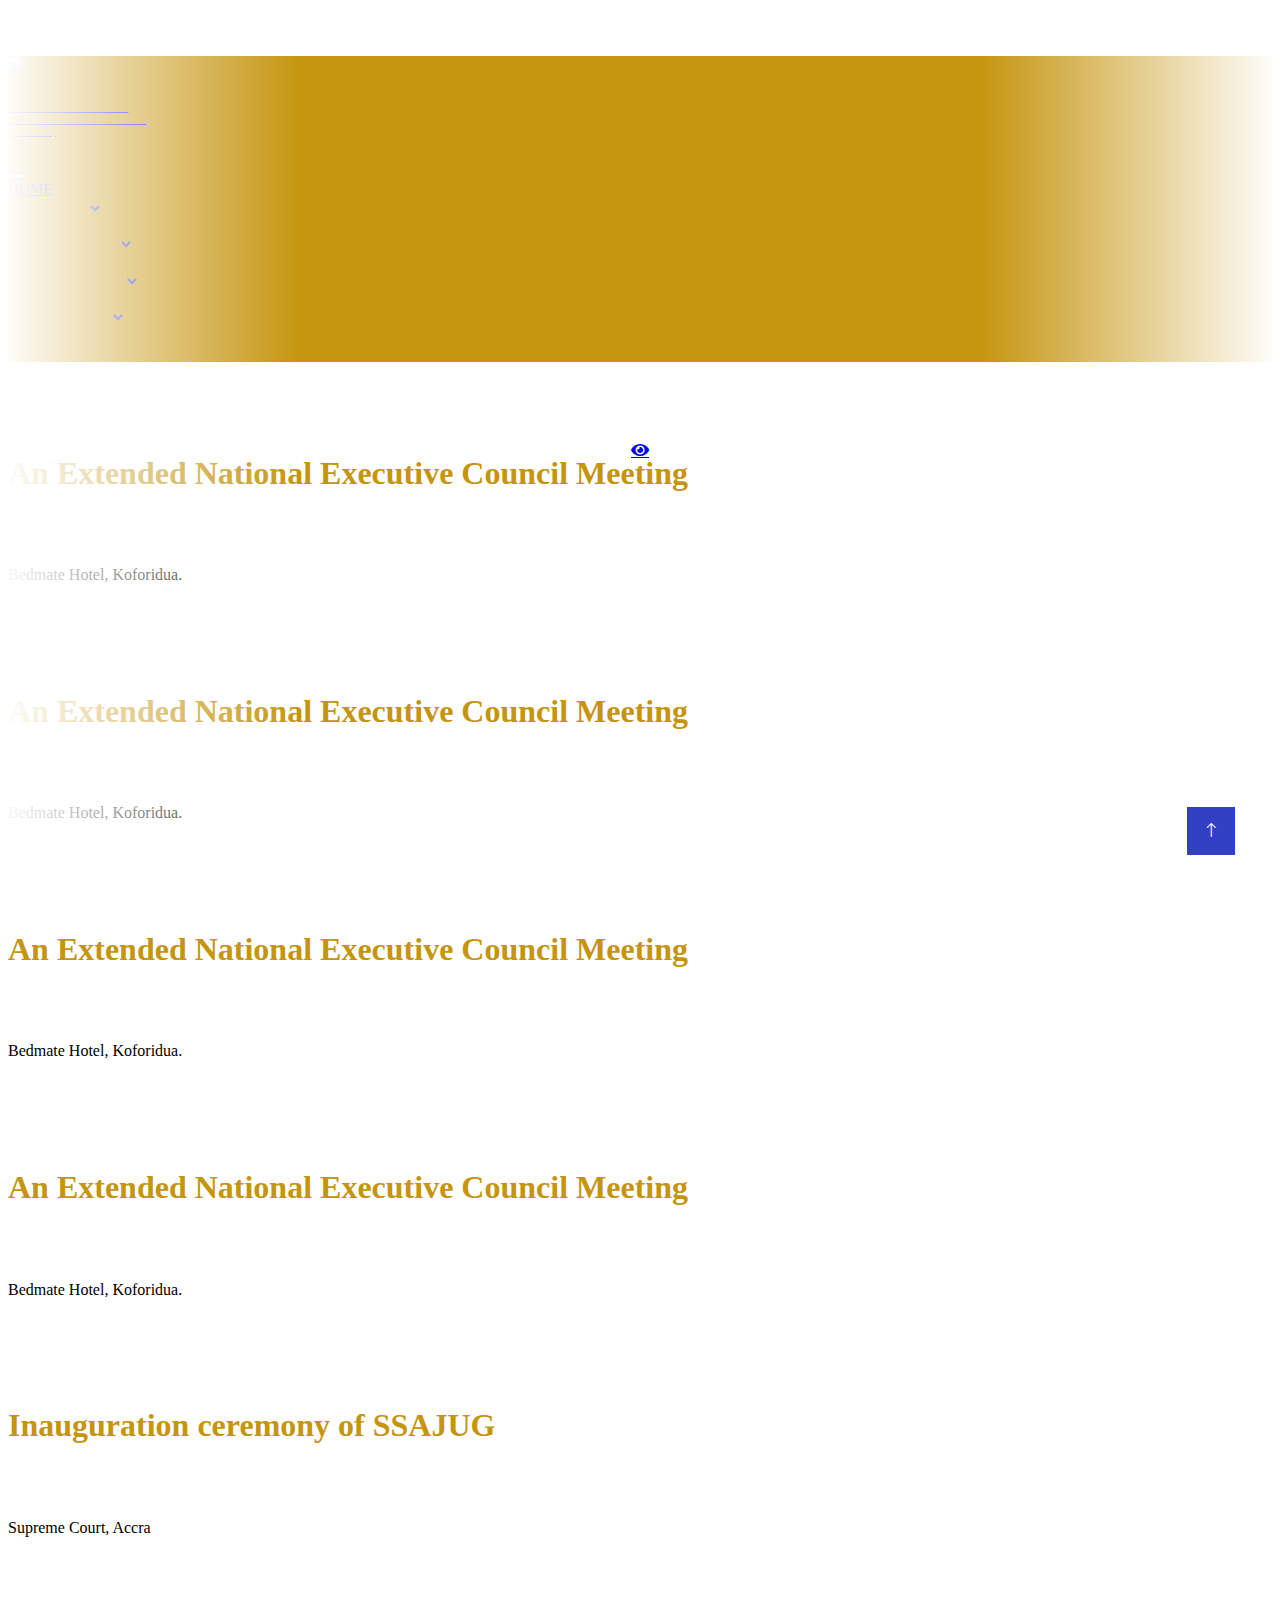
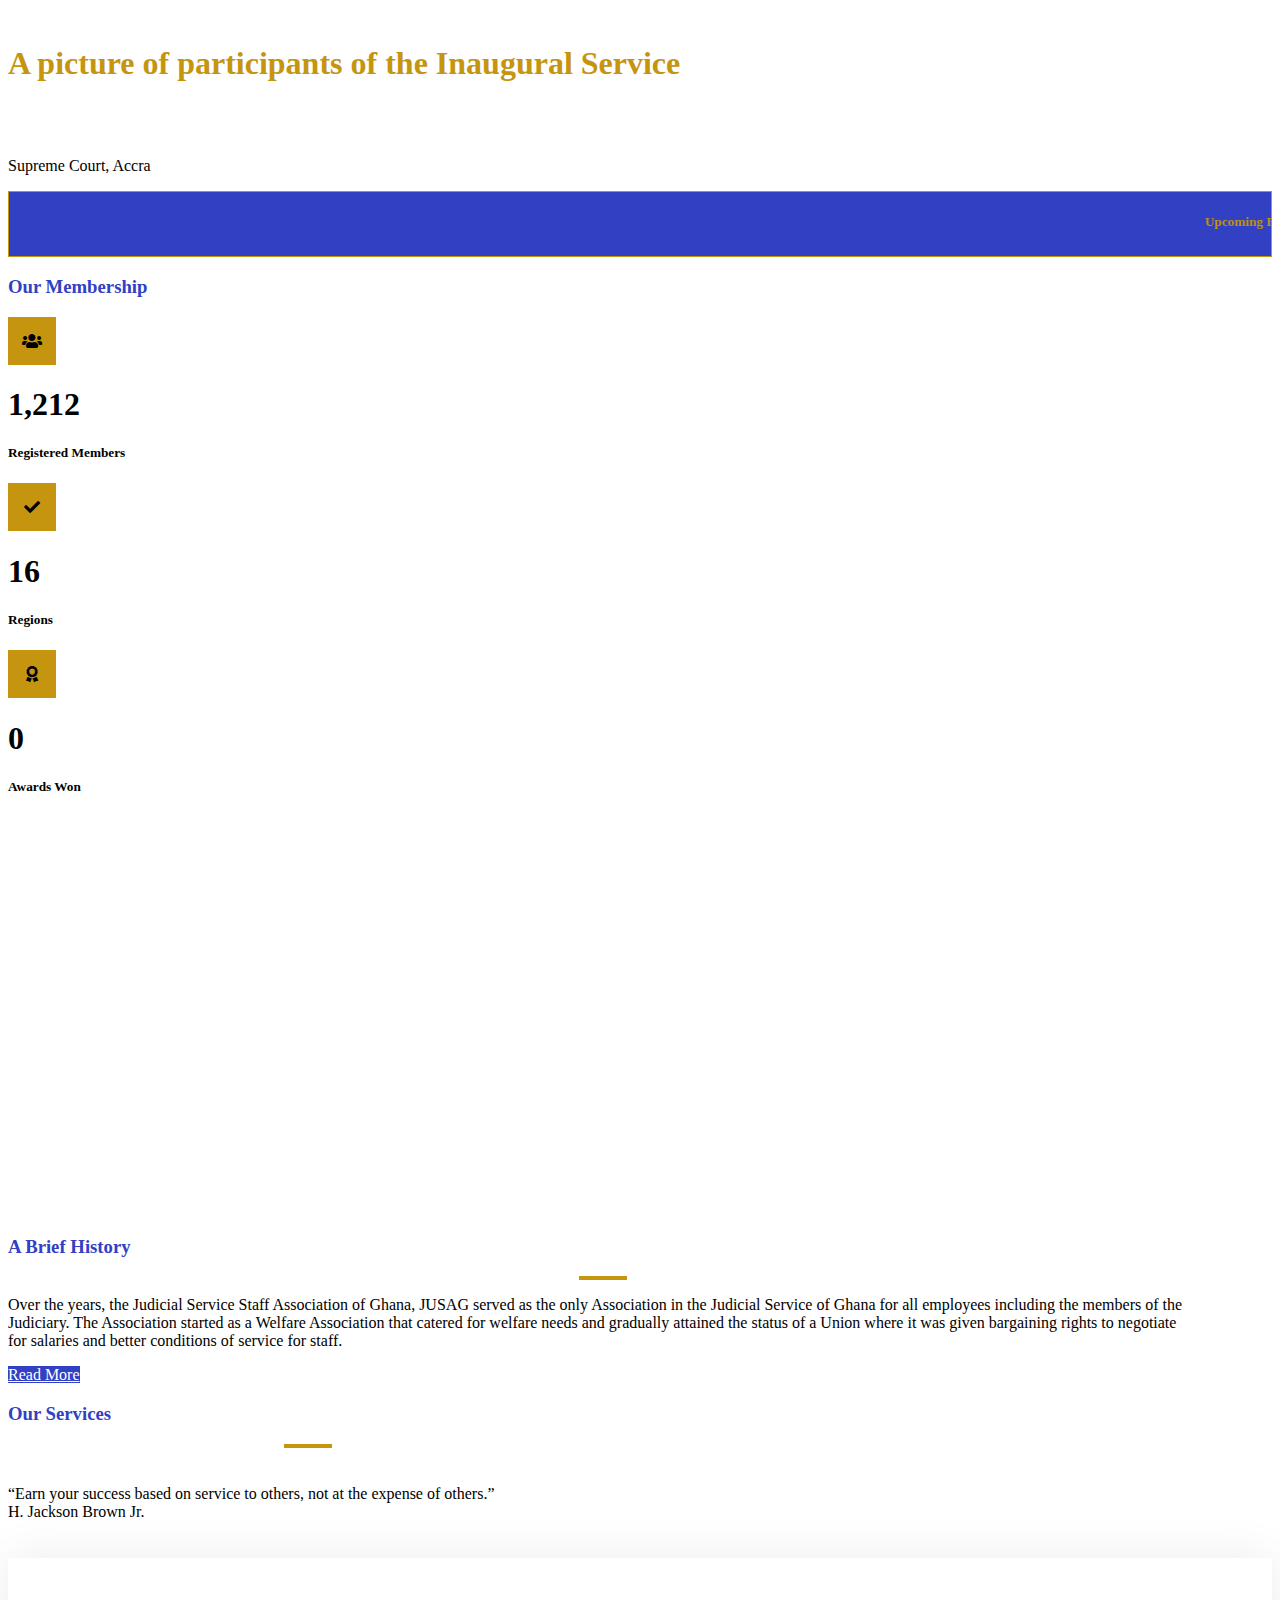
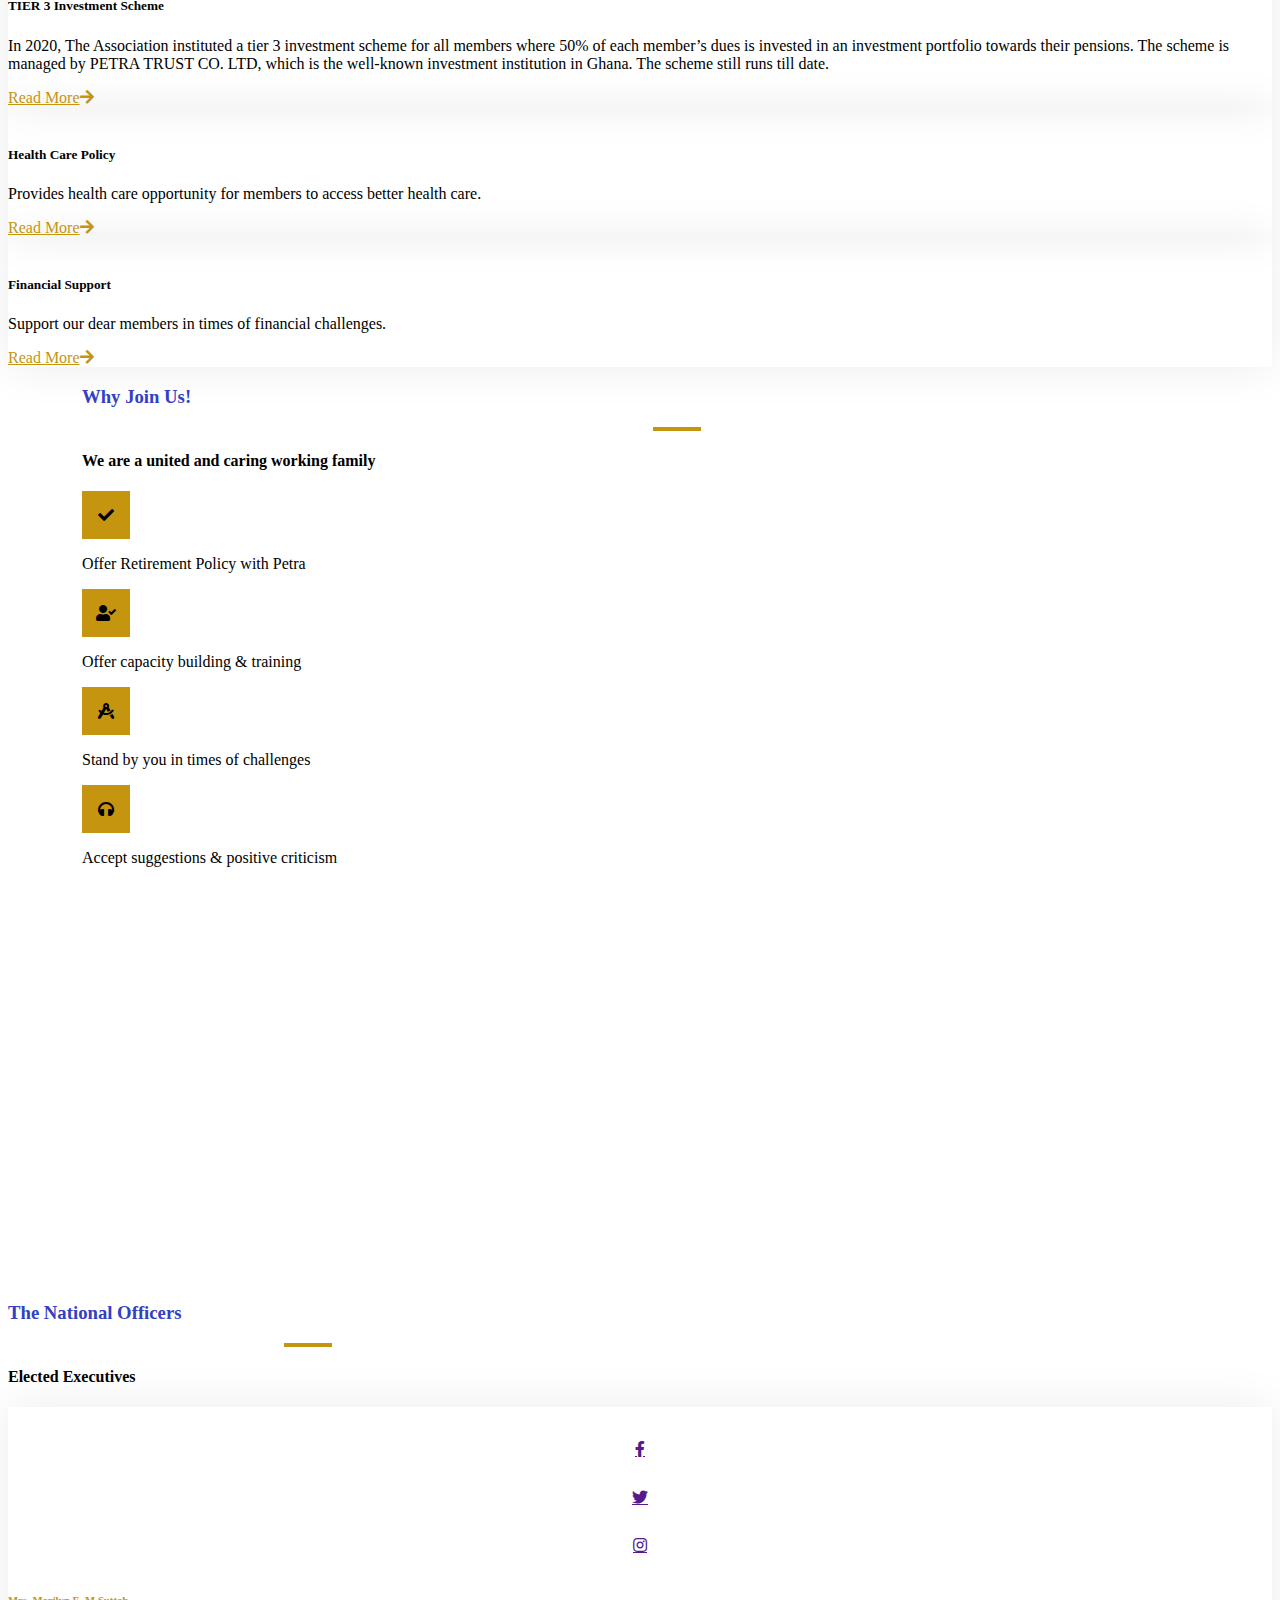
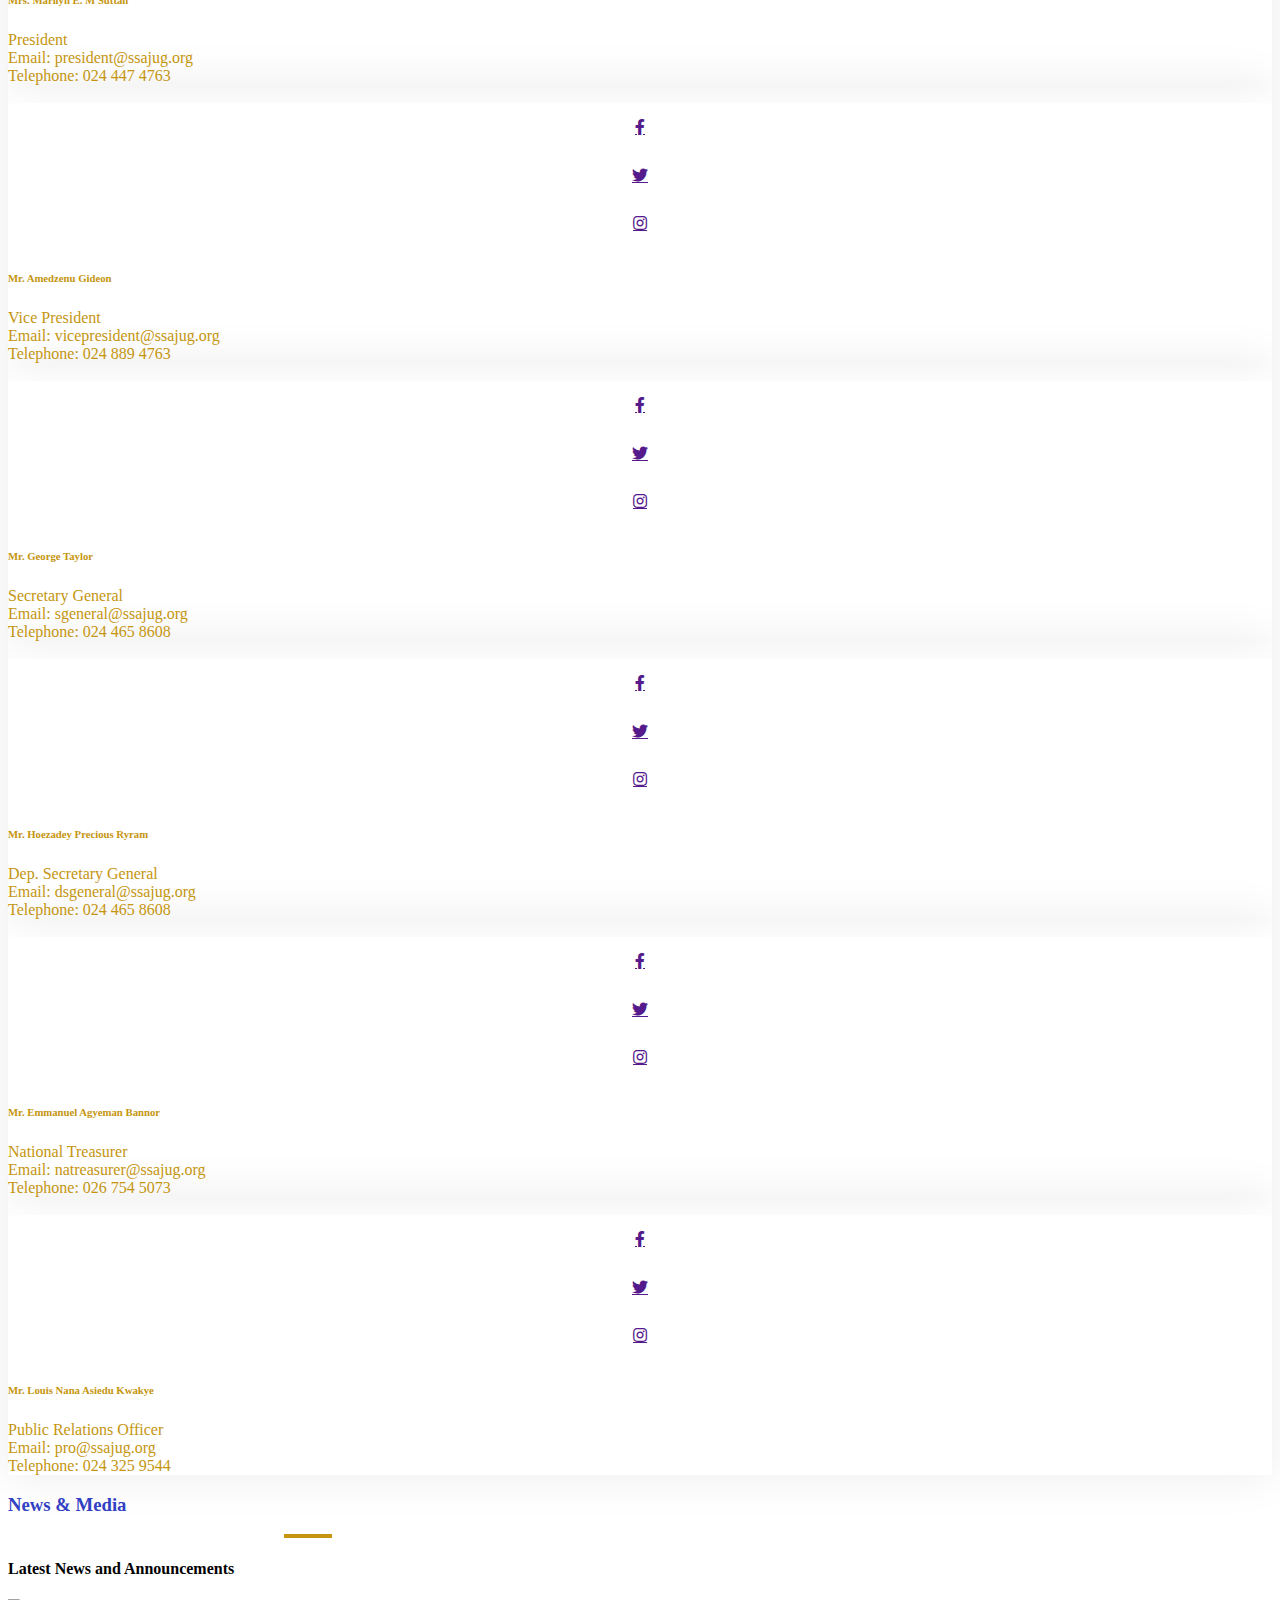
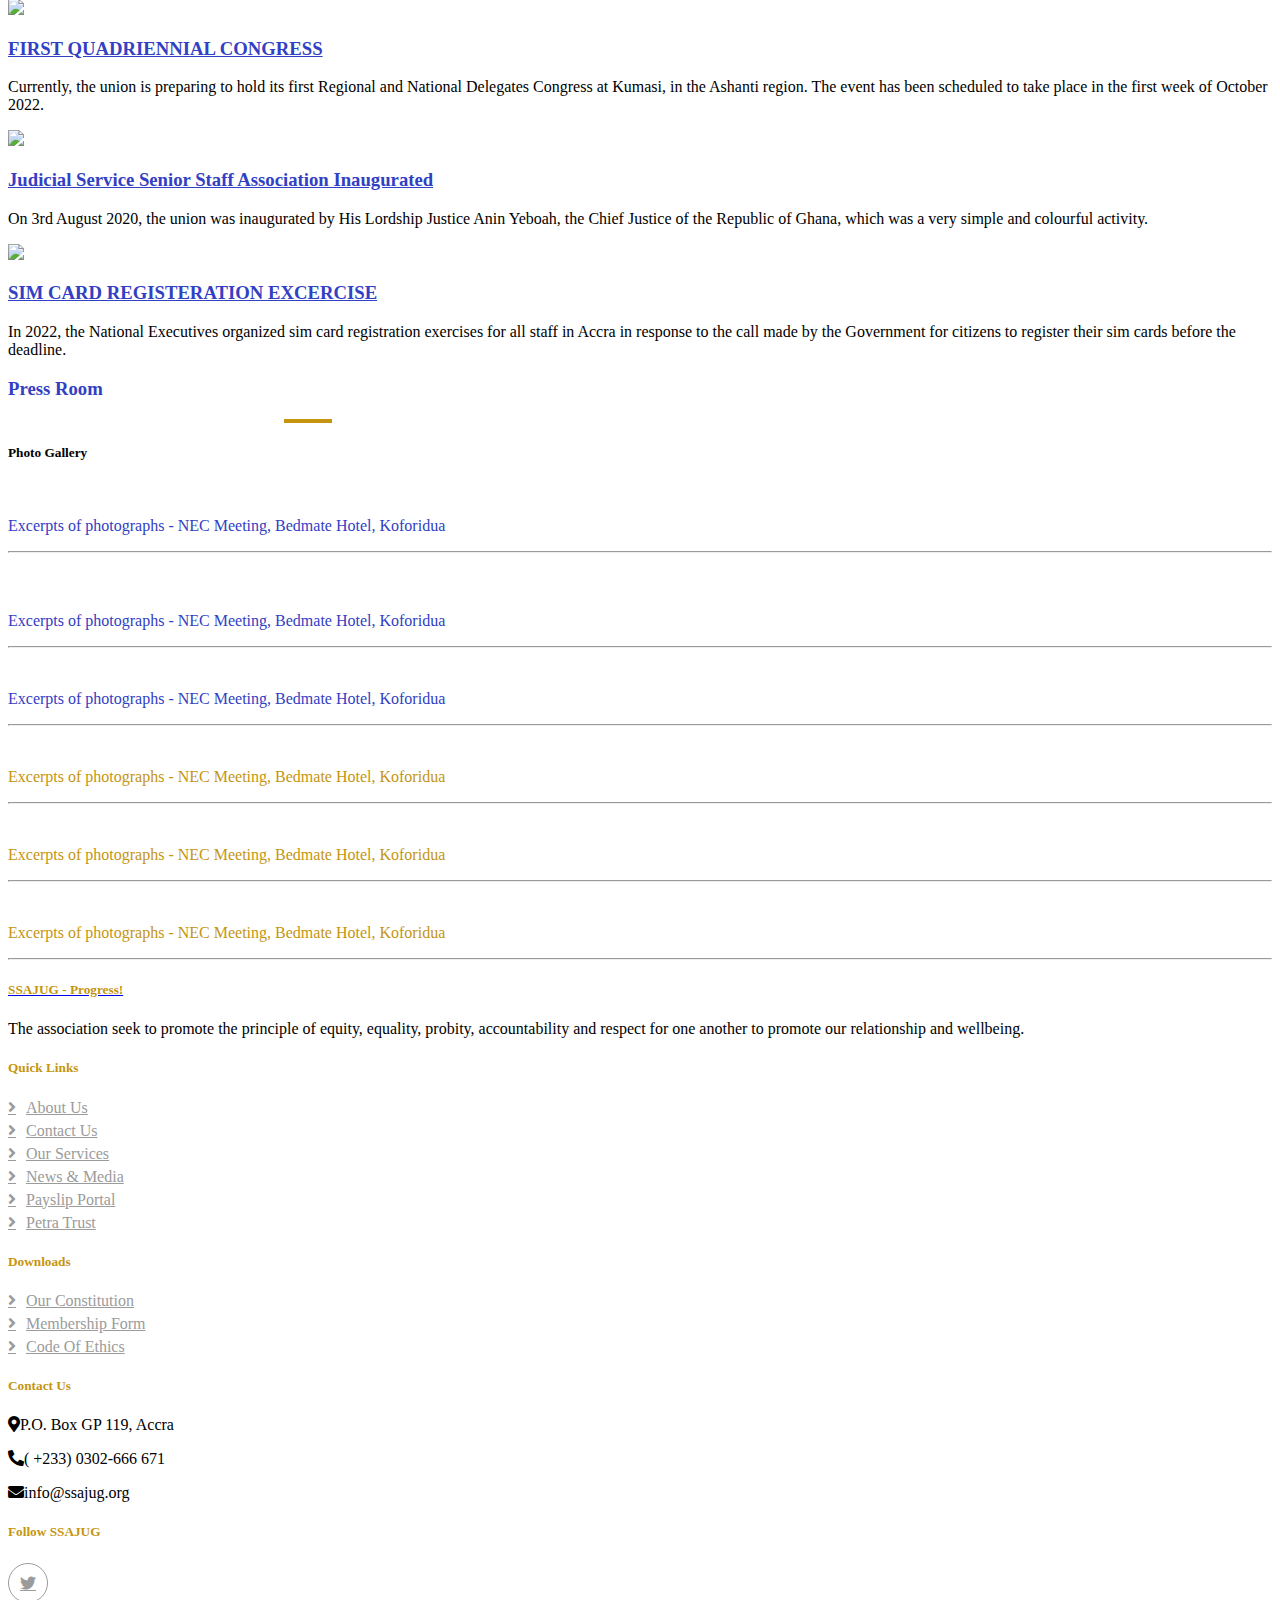
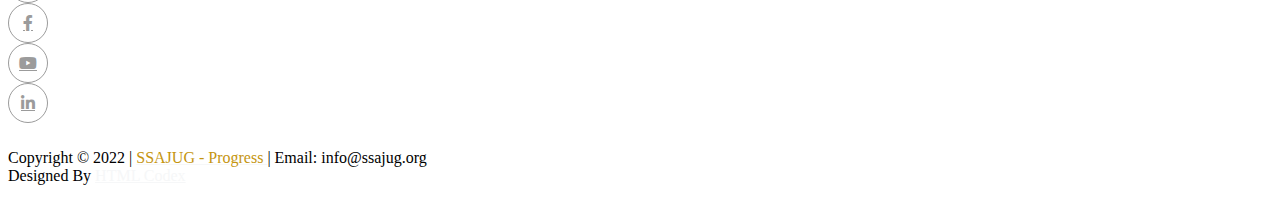
==== commit 5691ee7c: "updated new pg" ====
--- a/index.html
+++ b/index.html
@@ -49,9 +49,9 @@
 
 
      <!-- Navbar Start -->
-    <nav class="navbar navbar-expand-lg bg-white navbar-light sticky-top p-3">
+    <nav class="navbar navbar-expand-lg bg-dark navbar-light sticky-top p-3">
         <a href="index.html" class="navbar-brand d-flex align-items-center justify-content-start border-end px-4 px-lg-5">
-            <img src="img/logo.png" width="100px" class="mx-1" >
+            <img src="img/removal.png" width="100px" class="mx-1" >
             <h6 class=" text px-3 yellow-color"> Senior Staff Association of<br>The Judicial Service of Ghana <br> (SSAJUG)</h6>
         </a>
         <button type="button" class="navbar-toggler me-4" data-bs-toggle="collapse" data-bs-target="#navbarCollapse">
@@ -176,7 +176,7 @@
     <!-- Carousel End -->
 
     <!--marquee starts-->
-            <div class="bg-dark py-2 bmain">
+            <div class="bgColor py-2 bmain">
             <marquee class="">
                 <h5 class="text-white m-3 font-weight-medium " > <span class="yellow-color "> Upcoming Event: </span>    First Quadriennial Delegates Congress <span class=" mx-4 blue-color borderEnd border-end"></span> <span class="yellow-color  "> Theme: </span>  "Promoting Efficiency in Justice Delivery; The Role of Staff and Management" <span class=" mx-4 blue-color borderEnd border-end"></span><span class="yellow-color "> Date:</span> October 4th - 8th, 2022  <span class=" mx-4 borderEnd border-end "></span> <span class="yellow-color"> Venue: </span>  Kwame Nkrumah University of Science and Technology (KNUST) Campus, Kumasi  <span class=" mx-4 borderEnd border-end "></span> <span class="yellow-color "> Special Guest: </span> His Lordship Justice Anin Yeboah (Chief Justice of the Republic of Ghana) </h5>
             </marquee>
@@ -563,8 +563,8 @@
                         
                     </div>                    
                 </div>
-                <div class="testimonial-item text-center">                  
-                
+                <div class="testimonial-item text-center">               
+                    
                     <div class="testimonial-text text-center rounded p-4">
                         <img class="img-fluid mx-auto mb-5" src="img/susag3 launch.jpg">
                         <a  href="https://www.judicial.gov.gh/index.php/publications/news-publications/js-latest-news/item/405-judicial-service-senior-staff-association-inaugurated " target="_blank"
